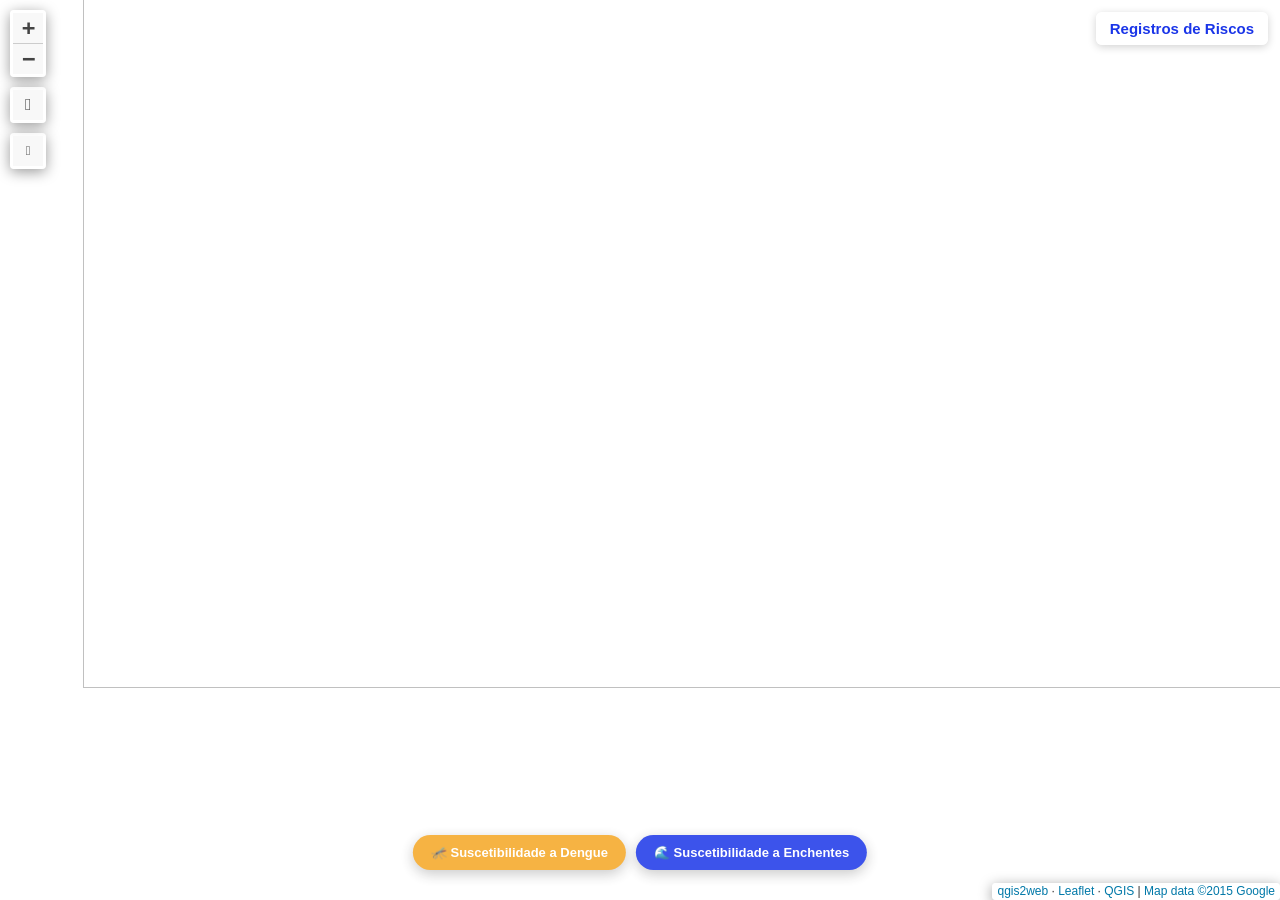
==== index_.html @ cd853304 "novo index" ====
<!doctype html>
<html lang="en">
    <head>
        <meta charset="utf-8">
        <meta http-equiv="X-UA-Compatible" content="IE=edge">
        <meta name="viewport" content="initial-scale=1,user-scalable=no,maximum-scale=1,width=device-width">
        <meta name="mobile-web-app-capable" content="yes">
        <meta name="apple-mobile-web-app-capable" content="yes">
        <link rel="stylesheet" href="css/leaflet.css">
        <link rel="stylesheet" href="css/L.Control.Layers.Tree.css">
        <link rel="stylesheet" href="css/L.Control.Locate.min.css">
        <link rel="stylesheet" href="css/qgis2web.css">
        <link rel="stylesheet" href="css/fontawesome-all.min.css">
        <link rel="stylesheet" href="css/leaflet.photon.css">
        <link rel="stylesheet" href="css/leaflet-measure.css">
        <style>
        html, body, #map {
            width: 100%;
            height: 100%;
            padding: 0;
            margin: 0;
        }
        </style>
        <title></title>
    
    <style>
      #map-title {
        position: fixed;
        top: 12px;
        right: 12px;
        z-index: 1000;
        background: rgba(255,255,255,0.92);
        padding: 8px 14px;
        border-radius: 6px;
        font-family: sans-serif;
        font-size: 15px;
        font-weight: 700;
        color: #1A35E8;
        box-shadow: 0 2px 8px rgba(0,0,0,0.18);
        pointer-events: none;
      }
      .leaflet-control-layers-toggle {
        display: none !important;
      }
      /* LEGENDA title in layer control */
      .leaflet-control-layers::before {
        content: 'LEGENDA';
        display: block;
        font-family: sans-serif;
        font-size: 13px;
        font-weight: 700;
        color: #333;
        padding: 8px 12px 4px;
        border-bottom: 1px solid #ddd;
        letter-spacing: 0.08em;
      }
      /* Collapsible ubs and abrangencia rows */
      .legend-collapsible-header {
        cursor: pointer;
        user-select: none;
        font-weight: 700;
        padding: 4px 0;
        display: flex;
        align-items: center;
        gap: 6px;
      }
      .legend-collapsible-header::before {
        content: '▶';
        font-size: 10px;
        transition: transform 0.2s;
        display: inline-block;
      }
      .legend-collapsible-header.open::before {
        transform: rotate(90deg);
      }
      .legend-collapsible-body {
        display: none;
        max-height: 200px;
        overflow-y: auto;
      }
      .legend-collapsible-body.open {
        display: block;
      }
    </style>
    <div id="map-title">Registros de Riscos</div>
</head>
    <body>
        <div id="map">
        </div>
        <script src="js/qgis2web_expressions.js"></script>
        <script src="js/leaflet.js"></script>
        <script src="js/L.Control.Layers.Tree.min.js"></script>
        <script src="js/L.Control.Locate.min.js"></script>
        <script src="js/multi-style-layer.js"></script>
        <script src="js/leaflet.rotatedMarker.js"></script>
        <script src="js/leaflet.pattern.js"></script>
        <script src="js/leaflet-hash.js"></script>
        <script src="js/Autolinker.min.js"></script>
        <script src="js/rbush.min.js"></script>
        <script src="js/labelgun.min.js"></script>
        <script src="js/labels.js"></script>
        <script src="js/leaflet.photon.js"></script>
        <script src="js/leaflet-measure.js"></script>
        <script src="data/Arruamento_3.js"></script>
        <script src="data/Divisa_de_bairros_4.js"></script>
        <script src="data/abrangenciaubs_5.js"></script>
        <script src="data/rios_6.js"></script>
        <script src="data/ubs_7.js"></script>
        <script src="data/limites_municipais_8.js"></script>
        <script>
        var map = L.map('map', {
            zoomControl:false, maxZoom:28, minZoom:1
        }).fitBounds([[-25.65107554229827,-49.37647692059853],[-25.56565684966463,-49.21310463123536]]);
        var hash = new L.Hash(map);
        map.attributionControl.setPrefix('<a href="https://github.com/qgis2web/qgis2web" target="_blank">qgis2web</a> &middot; <a href="https://leafletjs.com" title="A JS library for interactive maps">Leaflet</a> &middot; <a href="https://qgis.org">QGIS</a>');
        var autolinker = new Autolinker({truncate: {length: 30, location: 'smart'}});
        // remove popup's row if "visible-with-data"
        function removeEmptyRowsFromPopupContent(content, feature) {
         var tempDiv = document.createElement('div');
         tempDiv.innerHTML = content;
         var rows = tempDiv.querySelectorAll('tr');
         for (var i = 0; i < rows.length; i++) {
             var td = rows[i].querySelector('td.visible-with-data');
             var key = td ? td.id : '';
             if (td && td.classList.contains('visible-with-data') && feature.properties[key] == null) {
                 rows[i].parentNode.removeChild(rows[i]);
             }
         }
         return tempDiv.innerHTML;
        }
        // modify popup if contains media
        function addClassToPopupIfMedia(content, popup) {
            var tempDiv = document.createElement('div');
            tempDiv.innerHTML = content;
            var imgTd = tempDiv.querySelector('td img');
            if (imgTd) {
                var src = imgTd.getAttribute('src');
                if (/\.(jpg|jpeg|png|gif|bmp|webp|avif)$/i.test(src)) {
                    popup._contentNode.classList.add('media');
                    setTimeout(function() {
                        popup.update();
                    }, 10);
                } else if (/\.(mp3|wav|ogg|aac)$/i.test(src)) {
                    var audio = document.createElement('audio');
                    audio.controls = true;
                    audio.src = src;
                    imgTd.parentNode.replaceChild(audio, imgTd);
                    popup._contentNode.classList.add('media');
                    setTimeout(function() {
                        popup.setContent(tempDiv.innerHTML);
                        popup.update();
                    }, 10);
                } else if (/\.(mp4|webm|ogg|mov)$/i.test(src)) {
                    var video = document.createElement('video');
                    video.controls = true;
                    video.src = src;
                    video.style.width = "400px";
                    video.style.height = "300px";
                    video.style.maxHeight = "60vh";
                    video.style.maxWidth = "60vw";
                    imgTd.parentNode.replaceChild(video, imgTd);
                    popup._contentNode.classList.add('media');
                    // Aggiorna il popup quando il video carica i metadati
                    video.addEventListener('loadedmetadata', function() {
                        popup.update();
                    });
                    setTimeout(function() {
                        popup.setContent(tempDiv.innerHTML);
                        popup.update();
                    }, 10);
                } else {
                    popup._contentNode.classList.remove('media');
                }
            } else {
                popup._contentNode.classList.remove('media');
            }
        }
        var zoomControl = L.control.zoom({
            position: 'topleft'
        }).addTo(map);
        L.control.locate({locateOptions: {maxZoom: 19}}).addTo(map);
        var measureControl = new L.Control.Measure({
            position: 'topleft',
            primaryLengthUnit: 'meters',
            secondaryLengthUnit: 'kilometers',
            primaryAreaUnit: 'sqmeters',
            secondaryAreaUnit: 'hectares'
        });
        measureControl.addTo(map);
        document.getElementsByClassName('leaflet-control-measure-toggle')[0].innerHTML = '';
        document.getElementsByClassName('leaflet-control-measure-toggle')[0].className += ' fas fa-ruler';
        var bounds_group = new L.featureGroup([]);
        function setBounds() {
        }
        map.createPane('pane_RelevoSombreado_0');
        map.getPane('pane_RelevoSombreado_0').style.zIndex = 400;
        var img_RelevoSombreado_0 = 'data/RelevoSombreado_0.png';
        var img_bounds_RelevoSombreado_0 = [[-25.645255855251577,-49.390440265279715],[-25.344891826648,-49.18188485625888]];
        var layer_RelevoSombreado_0 = new L.imageOverlay(img_RelevoSombreado_0,
                                              img_bounds_RelevoSombreado_0,
                                              {pane: 'pane_RelevoSombreado_0'});
        bounds_group.addLayer(layer_RelevoSombreado_0);
        map.addLayer(layer_RelevoSombreado_0);
        map.createPane('pane_Altitude_1');
        map.getPane('pane_Altitude_1').style.zIndex = 401;
        var img_Altitude_1 = 'data/Altitude_1.png';
        var img_bounds_Altitude_1 = [[-25.645255855251577,-49.390440265279715],[-25.344891826648,-49.18188485625888]];
        var layer_Altitude_1 = new L.imageOverlay(img_Altitude_1,
                                              img_bounds_Altitude_1,
                                              {pane: 'pane_Altitude_1'});
        bounds_group.addLayer(layer_Altitude_1);
        map.addLayer(layer_Altitude_1);
        map.createPane('pane_GoogleSatellite_2');
        map.getPane('pane_GoogleSatellite_2').style.zIndex = 402;
        var layer_GoogleSatellite_2 = L.tileLayer('https://mt1.google.com/vt/lyrs=s&x={x}&y={y}&z={z}', {
            pane: 'pane_GoogleSatellite_2',
            opacity: 0.7,
            attribution: '<a href="https://www.google.at/permissions/geoguidelines/attr-guide.html">Map data ©2015 Google</a>',
            minZoom: 1,
            maxZoom: 28,
            minNativeZoom: 0,
            maxNativeZoom: 20
        });
        layer_GoogleSatellite_2;
        map.addLayer(layer_GoogleSatellite_2);
        function pop_Arruamento_3(feature, layer) {
            var popupContent = '<table>\
                    <tr>\
                        <td colspan="2">' + (feature.properties['fid'] !== null ? autolinker.link(String(feature.properties['fid']).replace(/'/g, '\'').toLocaleString()) : '') + '</td>\
                    </tr>\
                    <tr>\
                        <td colspan="2">' + (feature.properties['TIPO'] !== null ? autolinker.link(String(feature.properties['TIPO']).replace(/'/g, '\'').toLocaleString()) : '') + '</td>\
                    </tr>\
                </table>';
            var content = removeEmptyRowsFromPopupContent(popupContent, feature);
			layer.on('popupopen', function(e) {
				addClassToPopupIfMedia(content, e.popup);
			});
			layer.bindPopup(content, { maxHeight: 400 });
        }

        function style_Arruamento_3_0() {
            return {
                pane: 'pane_Arruamento_3',
                opacity: 1,
                color: 'rgba(255,255,255,1.0)',
                dashArray: '',
                lineCap: 'butt',
                lineJoin: 'miter',
                weight: 1.0, 
                fill: true,
                fillOpacity: 1,
                fillColor: 'rgba(164,113,204,0.4627450980392157)',
                interactive: true,
            }
        }
        map.createPane('pane_Arruamento_3');
        map.getPane('pane_Arruamento_3').style.zIndex = 403;
        map.getPane('pane_Arruamento_3').style['mix-blend-mode'] = 'normal';
        var layer_Arruamento_3 = new L.geoJson(json_Arruamento_3, {
            attribution: '',
            interactive: true,
            dataVar: 'json_Arruamento_3',
            layerName: 'layer_Arruamento_3',
            pane: 'pane_Arruamento_3',
            onEachFeature: pop_Arruamento_3,
            style: style_Arruamento_3_0,
        });
        bounds_group.addLayer(layer_Arruamento_3);
        map.addLayer(layer_Arruamento_3);
        function pop_Divisa_de_bairros_4(feature, layer) {
            var popupContent = '<table>\
                    <tr>\
                        <td colspan="2">' + (feature.properties['fid'] !== null ? autolinker.link(String(feature.properties['fid']).replace(/'/g, '\'').toLocaleString()) : '') + '</td>\
                    </tr>\
                    <tr>\
                        <td colspan="2">' + (feature.properties['OBJECTID'] !== null ? autolinker.link(String(feature.properties['OBJECTID']).replace(/'/g, '\'').toLocaleString()) : '') + '</td>\
                    </tr>\
                    <tr>\
                        <td colspan="2">' + (feature.properties['CODIGO'] !== null ? autolinker.link(String(feature.properties['CODIGO']).replace(/'/g, '\'').toLocaleString()) : '') + '</td>\
                    </tr>\
                    <tr>\
                        <td colspan="2">' + (feature.properties['TIPO'] !== null ? autolinker.link(String(feature.properties['TIPO']).replace(/'/g, '\'').toLocaleString()) : '') + '</td>\
                    </tr>\
                    <tr>\
                        <td colspan="2">' + (feature.properties['NOME'] !== null ? autolinker.link(String(feature.properties['NOME']).replace(/'/g, '\'').toLocaleString()) : '') + '</td>\
                    </tr>\
                    <tr>\
                        <td colspan="2">' + (feature.properties['FONTE'] !== null ? autolinker.link(String(feature.properties['FONTE']).replace(/'/g, '\'').toLocaleString()) : '') + '</td>\
                    </tr>\
                    <tr>\
                        <td colspan="2">' + (feature.properties['CD_REGIONA'] !== null ? autolinker.link(String(feature.properties['CD_REGIONA']).replace(/'/g, '\'').toLocaleString()) : '') + '</td>\
                    </tr>\
                    <tr>\
                        <td colspan="2">' + (feature.properties['NM_REGIONA'] !== null ? autolinker.link(String(feature.properties['NM_REGIONA']).replace(/'/g, '\'').toLocaleString()) : '') + '</td>\
                    </tr>\
                    <tr>\
                        <td colspan="2">' + (feature.properties['SHAPE_AREA'] !== null ? autolinker.link(String(feature.properties['SHAPE_AREA']).replace(/'/g, '\'').toLocaleString()) : '') + '</td>\
                    </tr>\
                    <tr>\
                        <td colspan="2">' + (feature.properties['SHAPE_LEN'] !== null ? autolinker.link(String(feature.properties['SHAPE_LEN']).replace(/'/g, '\'').toLocaleString()) : '') + '</td>\
                    </tr>\
                </table>';
            var content = removeEmptyRowsFromPopupContent(popupContent, feature);
			layer.on('popupopen', function(e) {
				addClassToPopupIfMedia(content, e.popup);
			});
			layer.bindPopup(content, { maxHeight: 400 });
        }

        function style_Divisa_de_bairros_4_0() {
            return {
                pane: 'pane_Divisa_de_bairros_4',
                opacity: 1,
                color: 'rgba(255,255,255,1.0)',
                dashArray: '4.0,2.0',
                lineCap: 'square',
                lineJoin: 'bevel',
                weight: 1.0,
                fillOpacity: 0,
                interactive: true,
            }
        }
        map.createPane('pane_Divisa_de_bairros_4');
        map.getPane('pane_Divisa_de_bairros_4').style.zIndex = 404;
        map.getPane('pane_Divisa_de_bairros_4').style['mix-blend-mode'] = 'normal';
        var layer_Divisa_de_bairros_4 = new L.geoJson(json_Divisa_de_bairros_4, {
            attribution: '',
            interactive: true,
            dataVar: 'json_Divisa_de_bairros_4',
            layerName: 'layer_Divisa_de_bairros_4',
            pane: 'pane_Divisa_de_bairros_4',
            onEachFeature: pop_Divisa_de_bairros_4,
            style: style_Divisa_de_bairros_4_0,
        });
        bounds_group.addLayer(layer_Divisa_de_bairros_4);
        map.addLayer(layer_Divisa_de_bairros_4);
        function pop_abrangenciaubs_5(feature, layer) {
            var popupContent = '<table>\
                    <tr>\
                        <td colspan="2">' + (feature.properties['fid'] !== null ? autolinker.link(String(feature.properties['fid']).replace(/'/g, '\'').toLocaleString()) : '') + '</td>\
                    </tr>\
                    <tr>\
                        <td colspan="2">' + (feature.properties['OBJECTID'] !== null ? autolinker.link(String(feature.properties['OBJECTID']).replace(/'/g, '\'').toLocaleString()) : '') + '</td>\
                    </tr>\
                    <tr>\
                        <td colspan="2">' + (feature.properties['US'] !== null ? autolinker.link(String(feature.properties['US']).replace(/'/g, '\'').toLocaleString()) : '') + '</td>\
                    </tr>\
                    <tr>\
                        <td colspan="2">' + (feature.properties['DISTRITO'] !== null ? autolinker.link(String(feature.properties['DISTRITO']).replace(/'/g, '\'').toLocaleString()) : '') + '</td>\
                    </tr>\
                    <tr>\
                        <td colspan="2">' + (feature.properties['CONTRATO'] !== null ? autolinker.link(String(feature.properties['CONTRATO']).replace(/'/g, '\'').toLocaleString()) : '') + '</td>\
                    </tr>\
                    <tr>\
                        <td colspan="2">' + (feature.properties['NOME'] !== null ? autolinker.link(String(feature.properties['NOME']).replace(/'/g, '\'').toLocaleString()) : '') + '</td>\
                    </tr>\
                    <tr>\
                        <td colspan="2">' + (feature.properties['DATA'] !== null ? autolinker.link(String(feature.properties['DATA']).replace(/'/g, '\'').toLocaleString()) : '') + '</td>\
                    </tr>\
                    <tr>\
                        <td colspan="2">' + (feature.properties['FONTE'] !== null ? autolinker.link(String(feature.properties['FONTE']).replace(/'/g, '\'').toLocaleString()) : '') + '</td>\
                    </tr>\
                    <tr>\
                        <td colspan="2">' + (feature.properties['SHAPE_AREA'] !== null ? autolinker.link(String(feature.properties['SHAPE_AREA']).replace(/'/g, '\'').toLocaleString()) : '') + '</td>\
                    </tr>\
                    <tr>\
                        <td colspan="2">' + (feature.properties['SHAPE_LEN'] !== null ? autolinker.link(String(feature.properties['SHAPE_LEN']).replace(/'/g, '\'').toLocaleString()) : '') + '</td>\
                    </tr>\
                </table>';
            var content = removeEmptyRowsFromPopupContent(popupContent, feature);
			layer.on('popupopen', function(e) {
				addClassToPopupIfMedia(content, e.popup);
			});
			layer.bindPopup(content, { maxHeight: 400 });
        }

        function style_abrangenciaubs_5_0(feature) {
            switch(String(feature.properties['NOME'])) {
                case 'US ABAETÉ':
                    return {
                pane: 'pane_abrangenciaubs_5',
                opacity: 1,
                color: 'rgba(244,244,244,1.0)',
                dashArray: '',
                lineCap: 'butt',
                lineJoin: 'miter',
                weight: 1, 
                fill: true,
                fillOpacity: 1,
                fillColor: 'rgba(215,25,28,1.0)',
                interactive: true,
            }
                    break;
                case 'US ABRANCHES':
                    return {
                pane: 'pane_abrangenciaubs_5',
                opacity: 1,
                color: 'rgba(244,244,244,1.0)',
                dashArray: '',
                lineCap: 'butt',
                lineJoin: 'miter',
                weight: 1, 
                fill: true,
                fillOpacity: 1,
                fillColor: 'rgba(216,30,31,1.0)',
                interactive: true,
            }
                    break;
                case 'US ALVORADA':
                    return {
                pane: 'pane_abrangenciaubs_5',
                opacity: 1,
                color: 'rgba(244,244,244,1.0)',
                dashArray: '',
                lineCap: 'butt',
                lineJoin: 'miter',
                weight: 1, 
                fill: true,
                fillOpacity: 1,
                fillColor: 'rgba(218,36,33,1.0)',
                interactive: true,
            }
                    break;
                case 'US ATENAS':
                    return {
                pane: 'pane_abrangenciaubs_5',
                opacity: 1,
                color: 'rgba(244,244,244,1.0)',
                dashArray: '',
                lineCap: 'butt',
                lineJoin: 'miter',
                weight: 1, 
                fill: true,
                fillOpacity: 1,
                fillColor: 'rgba(219,41,36,1.0)',
                interactive: true,
            }
                    break;
                case 'US ATUBA':
                    return {
                pane: 'pane_abrangenciaubs_5',
                opacity: 1,
                color: 'rgba(244,244,244,1.0)',
                dashArray: '',
                lineCap: 'butt',
                lineJoin: 'miter',
                weight: 1, 
                fill: true,
                fillOpacity: 1,
                fillColor: 'rgba(221,47,38,1.0)',
                interactive: true,
            }
                    break;
                case 'US AUGUSTA':
                    return {
                pane: 'pane_abrangenciaubs_5',
                opacity: 1,
                color: 'rgba(244,244,244,1.0)',
                dashArray: '',
                lineCap: 'butt',
                lineJoin: 'miter',
                weight: 1, 
                fill: true,
                fillOpacity: 1,
                fillColor: 'rgba(222,52,41,1.0)',
                interactive: true,
            }
                    break;
                case 'US AURORA':
                    return {
                pane: 'pane_abrangenciaubs_5',
                opacity: 1,
                color: 'rgba(244,244,244,1.0)',
                dashArray: '',
                lineCap: 'butt',
                lineJoin: 'miter',
                weight: 1, 
                fill: true,
                fillOpacity: 1,
                fillColor: 'rgba(223,58,43,1.0)',
                interactive: true,
            }
                    break;
                case 'US BACACHERI':
                    return {
                pane: 'pane_abrangenciaubs_5',
                opacity: 1,
                color: 'rgba(244,244,244,1.0)',
                dashArray: '',
                lineCap: 'butt',
                lineJoin: 'miter',
                weight: 1, 
                fill: true,
                fillOpacity: 1,
                fillColor: 'rgba(225,63,46,1.0)',
                interactive: true,
            }
                    break;
                case 'US BAIRRO ALTO':
                    return {
                pane: 'pane_abrangenciaubs_5',
                opacity: 1,
                color: 'rgba(244,244,244,1.0)',
                dashArray: '',
                lineCap: 'butt',
                lineJoin: 'miter',
                weight: 1, 
                fill: true,
                fillOpacity: 1,
                fillColor: 'rgba(226,69,48,1.0)',
                interactive: true,
            }
                    break;
                case 'US BAIRRO NOVO':
                    return {
                pane: 'pane_abrangenciaubs_5',
                opacity: 1,
                color: 'rgba(244,244,244,1.0)',
                dashArray: '',
                lineCap: 'butt',
                lineJoin: 'miter',
                weight: 1, 
                fill: true,
                fillOpacity: 1,
                fillColor: 'rgba(228,74,51,1.0)',
                interactive: true,
            }
                    break;
                case 'US BARIGUI':
                    return {
                pane: 'pane_abrangenciaubs_5',
                opacity: 1,
                color: 'rgba(244,244,244,1.0)',
                dashArray: '',
                lineCap: 'butt',
                lineJoin: 'miter',
                weight: 1, 
                fill: true,
                fillOpacity: 1,
                fillColor: 'rgba(229,80,53,1.0)',
                interactive: true,
            }
                    break;
                case 'US BARREIRINHA':
                    return {
                pane: 'pane_abrangenciaubs_5',
                opacity: 1,
                color: 'rgba(244,244,244,1.0)',
                dashArray: '',
                lineCap: 'butt',
                lineJoin: 'miter',
                weight: 1, 
                fill: true,
                fillOpacity: 1,
                fillColor: 'rgba(230,85,56,1.0)',
                interactive: true,
            }
                    break;
                case 'US BOM PASTOR':
                    return {
                pane: 'pane_abrangenciaubs_5',
                opacity: 1,
                color: 'rgba(244,244,244,1.0)',
                dashArray: '',
                lineCap: 'butt',
                lineJoin: 'miter',
                weight: 1, 
                fill: true,
                fillOpacity: 1,
                fillColor: 'rgba(232,91,58,1.0)',
                interactive: true,
            }
                    break;
                case 'US BUTIATUVINHA':
                    return {
                pane: 'pane_abrangenciaubs_5',
                opacity: 1,
                color: 'rgba(244,244,244,1.0)',
                dashArray: '',
                lineCap: 'butt',
                lineJoin: 'miter',
                weight: 1, 
                fill: true,
                fillOpacity: 1,
                fillColor: 'rgba(233,96,61,1.0)',
                interactive: true,
            }
                    break;
                case 'US CAIUÁ':
                    return {
                pane: 'pane_abrangenciaubs_5',
                opacity: 1,
                color: 'rgba(244,244,244,1.0)',
                dashArray: '',
                lineCap: 'butt',
                lineJoin: 'miter',
                weight: 1, 
                fill: true,
                fillOpacity: 1,
                fillColor: 'rgba(235,102,63,1.0)',
                interactive: true,
            }
                    break;
                case 'US CAJURU':
                    return {
                pane: 'pane_abrangenciaubs_5',
                opacity: 1,
                color: 'rgba(244,244,244,1.0)',
                dashArray: '',
                lineCap: 'butt',
                lineJoin: 'miter',
                weight: 1, 
                fill: true,
                fillOpacity: 1,
                fillColor: 'rgba(236,107,66,1.0)',
                interactive: true,
            }
                    break;
                case 'US CAMARGO':
                    return {
                pane: 'pane_abrangenciaubs_5',
                opacity: 1,
                color: 'rgba(244,244,244,1.0)',
                dashArray: '',
                lineCap: 'butt',
                lineJoin: 'miter',
                weight: 1, 
                fill: true,
                fillOpacity: 1,
                fillColor: 'rgba(237,112,69,1.0)',
                interactive: true,
            }
                    break;
                case 'US CAMPINA DO SIQUEIRA':
                    return {
                pane: 'pane_abrangenciaubs_5',
                opacity: 1,
                color: 'rgba(244,244,244,1.0)',
                dashArray: '',
                lineCap: 'butt',
                lineJoin: 'miter',
                weight: 1, 
                fill: true,
                fillOpacity: 1,
                fillColor: 'rgba(239,118,71,1.0)',
                interactive: true,
            }
                    break;
                case 'US CAMPO ALEGRE':
                    return {
                pane: 'pane_abrangenciaubs_5',
                opacity: 1,
                color: 'rgba(244,244,244,1.0)',
                dashArray: '',
                lineCap: 'butt',
                lineJoin: 'miter',
                weight: 1, 
                fill: true,
                fillOpacity: 1,
                fillColor: 'rgba(240,123,74,1.0)',
                interactive: true,
            }
                    break;
                case 'US CÂNDIDO PORTINARI':
                    return {
                pane: 'pane_abrangenciaubs_5',
                opacity: 1,
                color: 'rgba(244,244,244,1.0)',
                dashArray: '',
                lineCap: 'butt',
                lineJoin: 'miter',
                weight: 1, 
                fill: true,
                fillOpacity: 1,
                fillColor: 'rgba(241,129,76,1.0)',
                interactive: true,
            }
                    break;
                case 'US CAPANEMA':
                    return {
                pane: 'pane_abrangenciaubs_5',
                opacity: 1,
                color: 'rgba(244,244,244,1.0)',
                dashArray: '',
                lineCap: 'butt',
                lineJoin: 'miter',
                weight: 1, 
                fill: true,
                fillOpacity: 1,
                fillColor: 'rgba(243,134,79,1.0)',
                interactive: true,
            }
                    break;
                case 'US CAXIMBA':
                    return {
                pane: 'pane_abrangenciaubs_5',
                opacity: 1,
                color: 'rgba(244,244,244,1.0)',
                dashArray: '',
                lineCap: 'butt',
                lineJoin: 'miter',
                weight: 1, 
                fill: true,
                fillOpacity: 1,
                fillColor: 'rgba(244,140,81,1.0)',
                interactive: true,
            }
                    break;
                case 'US CONCÓRDIA':
                    return {
                pane: 'pane_abrangenciaubs_5',
                opacity: 1,
                color: 'rgba(244,244,244,1.0)',
                dashArray: '',
                lineCap: 'butt',
                lineJoin: 'miter',
                weight: 1, 
                fill: true,
                fillOpacity: 1,
                fillColor: 'rgba(246,145,84,1.0)',
                interactive: true,
            }
                    break;
                case 'US COQUEIROS':
                    return {
                pane: 'pane_abrangenciaubs_5',
                opacity: 1,
                color: 'rgba(244,244,244,1.0)',
                dashArray: '',
                lineCap: 'butt',
                lineJoin: 'miter',
                weight: 1, 
                fill: true,
                fillOpacity: 1,
                fillColor: 'rgba(247,151,86,1.0)',
                interactive: true,
            }
                    break;
                case 'US DOM BOSCO':
                    return {
                pane: 'pane_abrangenciaubs_5',
                opacity: 1,
                color: 'rgba(244,244,244,1.0)',
                dashArray: '',
                lineCap: 'butt',
                lineJoin: 'miter',
                weight: 1, 
                fill: true,
                fillOpacity: 1,
                fillColor: 'rgba(248,156,89,1.0)',
                interactive: true,
            }
                    break;
                case 'US ÉRICO VERÍSSIMO':
                    return {
                pane: 'pane_abrangenciaubs_5',
                opacity: 1,
                color: 'rgba(244,244,244,1.0)',
                dashArray: '',
                lineCap: 'butt',
                lineJoin: 'miter',
                weight: 1, 
                fill: true,
                fillOpacity: 1,
                fillColor: 'rgba(250,162,91,1.0)',
                interactive: true,
            }
                    break;
                case 'US ESMERALDA':
                    return {
                pane: 'pane_abrangenciaubs_5',
                opacity: 1,
                color: 'rgba(244,244,244,1.0)',
                dashArray: '',
                lineCap: 'butt',
                lineJoin: 'miter',
                weight: 1, 
                fill: true,
                fillOpacity: 1,
                fillColor: 'rgba(251,167,94,1.0)',
                interactive: true,
            }
                    break;
                case 'US ESTRELA':
                    return {
                pane: 'pane_abrangenciaubs_5',
                opacity: 1,
                color: 'rgba(244,244,244,1.0)',
                dashArray: '',
                lineCap: 'butt',
                lineJoin: 'miter',
                weight: 1, 
                fill: true,
                fillOpacity: 1,
                fillColor: 'rgba(253,173,96,1.0)',
                interactive: true,
            }
                    break;
                case 'US EUCALIPTOS':
                    return {
                pane: 'pane_abrangenciaubs_5',
                opacity: 1,
                color: 'rgba(244,244,244,1.0)',
                dashArray: '',
                lineCap: 'butt',
                lineJoin: 'miter',
                weight: 1, 
                fill: true,
                fillOpacity: 1,
                fillColor: 'rgba(253,176,100,1.0)',
                interactive: true,
            }
                    break;
                case 'US FANNY LINDOIA':
                    return {
                pane: 'pane_abrangenciaubs_5',
                opacity: 1,
                color: 'rgba(244,244,244,1.0)',
                dashArray: '',
                lineCap: 'butt',
                lineJoin: 'miter',
                weight: 1, 
                fill: true,
                fillOpacity: 1,
                fillColor: 'rgba(253,179,103,1.0)',
                interactive: true,
            }
                    break;
                case 'US FERNANDO DE NORONHA':
                    return {
                pane: 'pane_abrangenciaubs_5',
                opacity: 1,
                color: 'rgba(244,244,244,1.0)',
                dashArray: '',
                lineCap: 'butt',
                lineJoin: 'miter',
                weight: 1, 
                fill: true,
                fillOpacity: 1,
                fillColor: 'rgba(253,182,107,1.0)',
                interactive: true,
            }
                    break;
                case 'US IPIRANGA':
                    return {
                pane: 'pane_abrangenciaubs_5',
                opacity: 1,
                color: 'rgba(244,244,244,1.0)',
                dashArray: '',
                lineCap: 'butt',
                lineJoin: 'miter',
                weight: 1, 
                fill: true,
                fillOpacity: 1,
                fillColor: 'rgba(253,185,110,1.0)',
                interactive: true,
            }
                    break;
                case 'US IRACEMA':
                    return {
                pane: 'pane_abrangenciaubs_5',
                opacity: 1,
                color: 'rgba(244,244,244,1.0)',
                dashArray: '',
                lineCap: 'butt',
                lineJoin: 'miter',
                weight: 1, 
                fill: true,
                fillOpacity: 1,
                fillColor: 'rgba(253,188,114,1.0)',
                interactive: true,
            }
                    break;
                case 'US IRMÃ TEREZA ARAUJO':
                    return {
                pane: 'pane_abrangenciaubs_5',
                opacity: 1,
                color: 'rgba(244,244,244,1.0)',
                dashArray: '',
                lineCap: 'butt',
                lineJoin: 'miter',
                weight: 1, 
                fill: true,
                fillOpacity: 1,
                fillColor: 'rgba(253,191,117,1.0)',
                interactive: true,
            }
                    break;
                case 'US JARDIM ALIANÇA':
                    return {
                pane: 'pane_abrangenciaubs_5',
                opacity: 1,
                color: 'rgba(244,244,244,1.0)',
                dashArray: '',
                lineCap: 'butt',
                lineJoin: 'miter',
                weight: 1, 
                fill: true,
                fillOpacity: 1,
                fillColor: 'rgba(253,194,121,1.0)',
                interactive: true,
            }
                    break;
                case 'US JARDIM GABINETO':
                    return {
                pane: 'pane_abrangenciaubs_5',
                opacity: 1,
                color: 'rgba(244,244,244,1.0)',
                dashArray: '',
                lineCap: 'butt',
                lineJoin: 'miter',
                weight: 1, 
                fill: true,
                fillOpacity: 1,
                fillColor: 'rgba(254,197,124,1.0)',
                interactive: true,
            }
                    break;
                case 'US JARDIM PARANAENSE':
                    return {
                pane: 'pane_abrangenciaubs_5',
                opacity: 1,
                color: 'rgba(244,244,244,1.0)',
                dashArray: '',
                lineCap: 'butt',
                lineJoin: 'miter',
                weight: 1, 
                fill: true,
                fillOpacity: 1,
                fillColor: 'rgba(254,200,128,1.0)',
                interactive: true,
            }
                    break;
                case 'US JOÃO CÃNDIDO':
                    return {
                pane: 'pane_abrangenciaubs_5',
                opacity: 1,
                color: 'rgba(244,244,244,1.0)',
                dashArray: '',
                lineCap: 'butt',
                lineJoin: 'miter',
                weight: 1, 
                fill: true,
                fillOpacity: 1,
                fillColor: 'rgba(254,203,131,1.0)',
                interactive: true,
            }
                    break;
                case 'US LOTIGUAÇU':
                    return {
                pane: 'pane_abrangenciaubs_5',
                opacity: 1,
                color: 'rgba(244,244,244,1.0)',
                dashArray: '',
                lineCap: 'butt',
                lineJoin: 'miter',
                weight: 1, 
                fill: true,
                fillOpacity: 1,
                fillColor: 'rgba(254,206,134,1.0)',
                interactive: true,
            }
                    break;
                case 'US MÃE CURITIBANA':
                    return {
                pane: 'pane_abrangenciaubs_5',
                opacity: 1,
                color: 'rgba(244,244,244,1.0)',
                dashArray: '',
                lineCap: 'butt',
                lineJoin: 'miter',
                weight: 1, 
                fill: true,
                fillOpacity: 1,
                fillColor: 'rgba(254,209,138,1.0)',
                interactive: true,
            }
                    break;
                case 'US MARIA ANGÉLICA':
                    return {
                pane: 'pane_abrangenciaubs_5',
                opacity: 1,
                color: 'rgba(244,244,244,1.0)',
                dashArray: '',
                lineCap: 'butt',
                lineJoin: 'miter',
                weight: 1, 
                fill: true,
                fillOpacity: 1,
                fillColor: 'rgba(254,212,141,1.0)',
                interactive: true,
            }
                    break;
                case 'US MENONITAS':
                    return {
                pane: 'pane_abrangenciaubs_5',
                opacity: 1,
                color: 'rgba(244,244,244,1.0)',
                dashArray: '',
                lineCap: 'butt',
                lineJoin: 'miter',
                weight: 1, 
                fill: true,
                fillOpacity: 1,
                fillColor: 'rgba(254,215,145,1.0)',
                interactive: true,
            }
                    break;
                case 'US MONTEIRO LOBATO':
                    return {
                pane: 'pane_abrangenciaubs_5',
                opacity: 1,
                color: 'rgba(244,244,244,1.0)',
                dashArray: '',
                lineCap: 'butt',
                lineJoin: 'miter',
                weight: 1, 
                fill: true,
                fillOpacity: 1,
                fillColor: 'rgba(254,218,148,1.0)',
                interactive: true,
            }
                    break;
                case 'US MORADIAS BELÉM':
                    return {
                pane: 'pane_abrangenciaubs_5',
                opacity: 1,
                color: 'rgba(244,244,244,1.0)',
                dashArray: '',
                lineCap: 'butt',
                lineJoin: 'miter',
                weight: 1, 
                fill: true,
                fillOpacity: 1,
                fillColor: 'rgba(254,221,152,1.0)',
                interactive: true,
            }
                    break;
                case 'US MORADIAS DA ORDEM':
                    return {
                pane: 'pane_abrangenciaubs_5',
                opacity: 1,
                color: 'rgba(244,244,244,1.0)',
                dashArray: '',
                lineCap: 'butt',
                lineJoin: 'miter',
                weight: 1, 
                fill: true,
                fillOpacity: 1,
                fillColor: 'rgba(254,224,155,1.0)',
                interactive: true,
            }
                    break;
                case 'US MORADIAS SANTA RITA':
                    return {
                pane: 'pane_abrangenciaubs_5',
                opacity: 1,
                color: 'rgba(244,244,244,1.0)',
                dashArray: '',
                lineCap: 'butt',
                lineJoin: 'miter',
                weight: 1, 
                fill: true,
                fillOpacity: 1,
                fillColor: 'rgba(254,227,159,1.0)',
                interactive: true,
            }
                    break;
                case 'US NOSSA SENHORA APARECIDA':
                    return {
                pane: 'pane_abrangenciaubs_5',
                opacity: 1,
                color: 'rgba(244,244,244,1.0)',
                dashArray: '',
                lineCap: 'butt',
                lineJoin: 'miter',
                weight: 1, 
                fill: true,
                fillOpacity: 1,
                fillColor: 'rgba(254,230,162,1.0)',
                interactive: true,
            }
                    break;
                case 'US NOSSA SENHORA DA LUZ':
                    return {
                pane: 'pane_abrangenciaubs_5',
                opacity: 1,
                color: 'rgba(244,244,244,1.0)',
                dashArray: '',
                lineCap: 'butt',
                lineJoin: 'miter',
                weight: 1, 
                fill: true,
                fillOpacity: 1,
                fillColor: 'rgba(254,233,166,1.0)',
                interactive: true,
            }
                    break;
                case 'US NOSSA SENHORA DO SAGRADO CORAÇÃO':
                    return {
                pane: 'pane_abrangenciaubs_5',
                opacity: 1,
                color: 'rgba(244,244,244,1.0)',
                dashArray: '',
                lineCap: 'butt',
                lineJoin: 'miter',
                weight: 1, 
                fill: true,
                fillOpacity: 1,
                fillColor: 'rgba(255,236,169,1.0)',
                interactive: true,
            }
                    break;
                case 'US NOVA ORLEANS':
                    return {
                pane: 'pane_abrangenciaubs_5',
                opacity: 1,
                color: 'rgba(244,244,244,1.0)',
                dashArray: '',
                lineCap: 'butt',
                lineJoin: 'miter',
                weight: 1, 
                fill: true,
                fillOpacity: 1,
                fillColor: 'rgba(255,239,173,1.0)',
                interactive: true,
            }
                    break;
                case 'US OSTERNACK':
                    return {
                pane: 'pane_abrangenciaubs_5',
                opacity: 1,
                color: 'rgba(244,244,244,1.0)',
                dashArray: '',
                lineCap: 'butt',
                lineJoin: 'miter',
                weight: 1, 
                fill: true,
                fillOpacity: 1,
                fillColor: 'rgba(255,242,176,1.0)',
                interactive: true,
            }
                    break;
                case 'US OSWALDO CRUZ':
                    return {
                pane: 'pane_abrangenciaubs_5',
                opacity: 1,
                color: 'rgba(244,244,244,1.0)',
                dashArray: '',
                lineCap: 'butt',
                lineJoin: 'miter',
                weight: 1, 
                fill: true,
                fillOpacity: 1,
                fillColor: 'rgba(255,245,180,1.0)',
                interactive: true,
            }
                    break;
                case 'US OUVIDOR PARDINHO':
                    return {
                pane: 'pane_abrangenciaubs_5',
                opacity: 1,
                color: 'rgba(244,244,244,1.0)',
                dashArray: '',
                lineCap: 'butt',
                lineJoin: 'miter',
                weight: 1, 
                fill: true,
                fillOpacity: 1,
                fillColor: 'rgba(255,248,183,1.0)',
                interactive: true,
            }
                    break;
                case 'US PALMEIRAS':
                    return {
                pane: 'pane_abrangenciaubs_5',
                opacity: 1,
                color: 'rgba(244,244,244,1.0)',
                dashArray: '',
                lineCap: 'butt',
                lineJoin: 'miter',
                weight: 1, 
                fill: true,
                fillOpacity: 1,
                fillColor: 'rgba(255,251,187,1.0)',
                interactive: true,
            }
                    break;
                case 'US PANTANAL':
                    return {
                pane: 'pane_abrangenciaubs_5',
                opacity: 1,
                color: 'rgba(244,244,244,1.0)',
                dashArray: '',
                lineCap: 'butt',
                lineJoin: 'miter',
                weight: 1, 
                fill: true,
                fillOpacity: 1,
                fillColor: 'rgba(255,254,190,1.0)',
                interactive: true,
            }
                    break;
                case 'US PARIGOT DE SOUZA':
                    return {
                pane: 'pane_abrangenciaubs_5',
                opacity: 1,
                color: 'rgba(244,244,244,1.0)',
                dashArray: '',
                lineCap: 'butt',
                lineJoin: 'miter',
                weight: 1, 
                fill: true,
                fillOpacity: 1,
                fillColor: 'rgba(253,254,190,1.0)',
                interactive: true,
            }
                    break;
                case 'US PAROLIN':
                    return {
                pane: 'pane_abrangenciaubs_5',
                opacity: 1,
                color: 'rgba(244,244,244,1.0)',
                dashArray: '',
                lineCap: 'butt',
                lineJoin: 'miter',
                weight: 1, 
                fill: true,
                fillOpacity: 1,
                fillColor: 'rgba(250,253,187,1.0)',
                interactive: true,
            }
                    break;
                case 'US PARQUE INDUSTRIAL':
                    return {
                pane: 'pane_abrangenciaubs_5',
                opacity: 1,
                color: 'rgba(244,244,244,1.0)',
                dashArray: '',
                lineCap: 'butt',
                lineJoin: 'miter',
                weight: 1, 
                fill: true,
                fillOpacity: 1,
                fillColor: 'rgba(247,252,184,1.0)',
                interactive: true,
            }
                    break;
                case 'US PILARZINHO':
                    return {
                pane: 'pane_abrangenciaubs_5',
                opacity: 1,
                color: 'rgba(244,244,244,1.0)',
                dashArray: '',
                lineCap: 'butt',
                lineJoin: 'miter',
                weight: 1, 
                fill: true,
                fillOpacity: 1,
                fillColor: 'rgba(244,250,181,1.0)',
                interactive: true,
            }
                    break;
                case 'US PINHEIROS':
                    return {
                pane: 'pane_abrangenciaubs_5',
                opacity: 1,
                color: 'rgba(244,244,244,1.0)',
                dashArray: '',
                lineCap: 'butt',
                lineJoin: 'miter',
                weight: 1, 
                fill: true,
                fillOpacity: 1,
                fillColor: 'rgba(240,249,178,1.0)',
                interactive: true,
            }
                    break;
                case 'US POMPÉIA':
                    return {
                pane: 'pane_abrangenciaubs_5',
                opacity: 1,
                color: 'rgba(244,244,244,1.0)',
                dashArray: '',
                lineCap: 'butt',
                lineJoin: 'miter',
                weight: 1, 
                fill: true,
                fillOpacity: 1,
                fillColor: 'rgba(237,247,175,1.0)',
                interactive: true,
            }
                    break;
                case 'US RIO BONITO':
                    return {
                pane: 'pane_abrangenciaubs_5',
                opacity: 1,
                color: 'rgba(244,244,244,1.0)',
                dashArray: '',
                lineCap: 'butt',
                lineJoin: 'miter',
                weight: 1, 
                fill: true,
                fillOpacity: 1,
                fillColor: 'rgba(234,246,171,1.0)',
                interactive: true,
            }
                    break;
                case 'US SABARÁ':
                    return {
                pane: 'pane_abrangenciaubs_5',
                opacity: 1,
                color: 'rgba(244,244,244,1.0)',
                dashArray: '',
                lineCap: 'butt',
                lineJoin: 'miter',
                weight: 1, 
                fill: true,
                fillOpacity: 1,
                fillColor: 'rgba(231,245,168,1.0)',
                interactive: true,
            }
                    break;
                case 'US SALGADO FILHO':
                    return {
                pane: 'pane_abrangenciaubs_5',
                opacity: 1,
                color: 'rgba(244,244,244,1.0)',
                dashArray: '',
                lineCap: 'butt',
                lineJoin: 'miter',
                weight: 1, 
                fill: true,
                fillOpacity: 1,
                fillColor: 'rgba(227,243,165,1.0)',
                interactive: true,
            }
                    break;
                case 'US SALVADOR ALLENDE':
                    return {
                pane: 'pane_abrangenciaubs_5',
                opacity: 1,
                color: 'rgba(244,244,244,1.0)',
                dashArray: '',
                lineCap: 'butt',
                lineJoin: 'miter',
                weight: 1, 
                fill: true,
                fillOpacity: 1,
                fillColor: 'rgba(224,242,162,1.0)',
                interactive: true,
            }
                    break;
                case 'US SAMBAQUI':
                    return {
                pane: 'pane_abrangenciaubs_5',
                opacity: 1,
                color: 'rgba(244,244,244,1.0)',
                dashArray: '',
                lineCap: 'butt',
                lineJoin: 'miter',
                weight: 1, 
                fill: true,
                fillOpacity: 1,
                fillColor: 'rgba(221,240,159,1.0)',
                interactive: true,
            }
                    break;
                case 'US SANTA AMÉLIA':
                    return {
                pane: 'pane_abrangenciaubs_5',
                opacity: 1,
                color: 'rgba(244,244,244,1.0)',
                dashArray: '',
                lineCap: 'butt',
                lineJoin: 'miter',
                weight: 1, 
                fill: true,
                fillOpacity: 1,
                fillColor: 'rgba(217,239,156,1.0)',
                interactive: true,
            }
                    break;
                case 'US SANTA CÂNDIDA':
                    return {
                pane: 'pane_abrangenciaubs_5',
                opacity: 1,
                color: 'rgba(244,244,244,1.0)',
                dashArray: '',
                lineCap: 'butt',
                lineJoin: 'miter',
                weight: 1, 
                fill: true,
                fillOpacity: 1,
                fillColor: 'rgba(214,238,153,1.0)',
                interactive: true,
            }
                    break;
                case 'US SANTA EFIGÊNIA':
                    return {
                pane: 'pane_abrangenciaubs_5',
                opacity: 1,
                color: 'rgba(244,244,244,1.0)',
                dashArray: '',
                lineCap: 'butt',
                lineJoin: 'miter',
                weight: 1, 
                fill: true,
                fillOpacity: 1,
                fillColor: 'rgba(211,236,149,1.0)',
                interactive: true,
            }
                    break;
                case 'US SANTA FELICIDADE':
                    return {
                pane: 'pane_abrangenciaubs_5',
                opacity: 1,
                color: 'rgba(244,244,244,1.0)',
                dashArray: '',
                lineCap: 'butt',
                lineJoin: 'miter',
                weight: 1, 
                fill: true,
                fillOpacity: 1,
                fillColor: 'rgba(208,235,146,1.0)',
                interactive: true,
            }
                    break;
                case 'US SANTA QUITÉRIA':
                    return {
                pane: 'pane_abrangenciaubs_5',
                opacity: 1,
                color: 'rgba(244,244,244,1.0)',
                dashArray: '',
                lineCap: 'butt',
                lineJoin: 'miter',
                weight: 1, 
                fill: true,
                fillOpacity: 1,
                fillColor: 'rgba(204,233,143,1.0)',
                interactive: true,
            }
                    break;
                case 'US SANTA QUITÉRIA II':
                    return {
                pane: 'pane_abrangenciaubs_5',
                opacity: 1,
                color: 'rgba(244,244,244,1.0)',
                dashArray: '',
                lineCap: 'butt',
                lineJoin: 'miter',
                weight: 1, 
                fill: true,
                fillOpacity: 1,
                fillColor: 'rgba(201,232,140,1.0)',
                interactive: true,
            }
                    break;
                case 'US SANTOS ANDRADE':
                    return {
                pane: 'pane_abrangenciaubs_5',
                opacity: 1,
                color: 'rgba(244,244,244,1.0)',
                dashArray: '',
                lineCap: 'butt',
                lineJoin: 'miter',
                weight: 1, 
                fill: true,
                fillOpacity: 1,
                fillColor: 'rgba(198,231,137,1.0)',
                interactive: true,
            }
                    break;
                case 'US SÃO BRAZ':
                    return {
                pane: 'pane_abrangenciaubs_5',
                opacity: 1,
                color: 'rgba(244,244,244,1.0)',
                dashArray: '',
                lineCap: 'butt',
                lineJoin: 'miter',
                weight: 1, 
                fill: true,
                fillOpacity: 1,
                fillColor: 'rgba(195,229,134,1.0)',
                interactive: true,
            }
                    break;
                case 'US SÃO DOMINGOS':
                    return {
                pane: 'pane_abrangenciaubs_5',
                opacity: 1,
                color: 'rgba(244,244,244,1.0)',
                dashArray: '',
                lineCap: 'butt',
                lineJoin: 'miter',
                weight: 1, 
                fill: true,
                fillOpacity: 1,
                fillColor: 'rgba(191,228,130,1.0)',
                interactive: true,
            }
                    break;
                case 'US SÃO JOAO DEL REY':
                    return {
                pane: 'pane_abrangenciaubs_5',
                opacity: 1,
                color: 'rgba(244,244,244,1.0)',
                dashArray: '',
                lineCap: 'butt',
                lineJoin: 'miter',
                weight: 1, 
                fill: true,
                fillOpacity: 1,
                fillColor: 'rgba(188,226,127,1.0)',
                interactive: true,
            }
                    break;
                case 'US SÃO JOSÉ':
                    return {
                pane: 'pane_abrangenciaubs_5',
                opacity: 1,
                color: 'rgba(244,244,244,1.0)',
                dashArray: '',
                lineCap: 'butt',
                lineJoin: 'miter',
                weight: 1, 
                fill: true,
                fillOpacity: 1,
                fillColor: 'rgba(185,225,124,1.0)',
                interactive: true,
            }
                    break;
                case 'US SÃO MIGUEL':
                    return {
                pane: 'pane_abrangenciaubs_5',
                opacity: 1,
                color: 'rgba(244,244,244,1.0)',
                dashArray: '',
                lineCap: 'butt',
                lineJoin: 'miter',
                weight: 1, 
                fill: true,
                fillOpacity: 1,
                fillColor: 'rgba(182,224,121,1.0)',
                interactive: true,
            }
                    break;
                case 'US SÃO PAULO':
                    return {
                pane: 'pane_abrangenciaubs_5',
                opacity: 1,
                color: 'rgba(244,244,244,1.0)',
                dashArray: '',
                lineCap: 'butt',
                lineJoin: 'miter',
                weight: 1, 
                fill: true,
                fillOpacity: 1,
                fillColor: 'rgba(178,222,118,1.0)',
                interactive: true,
            }
                    break;
                case 'US SÃO PEDRO':
                    return {
                pane: 'pane_abrangenciaubs_5',
                opacity: 1,
                color: 'rgba(244,244,244,1.0)',
                dashArray: '',
                lineCap: 'butt',
                lineJoin: 'miter',
                weight: 1, 
                fill: true,
                fillOpacity: 1,
                fillColor: 'rgba(175,221,115,1.0)',
                interactive: true,
            }
                    break;
                case 'US SOLITUDE':
                    return {
                pane: 'pane_abrangenciaubs_5',
                opacity: 1,
                color: 'rgba(244,244,244,1.0)',
                dashArray: '',
                lineCap: 'butt',
                lineJoin: 'miter',
                weight: 1, 
                fill: true,
                fillOpacity: 1,
                fillColor: 'rgba(172,219,112,1.0)',
                interactive: true,
            }
                    break;
                case 'US TAIZ VIVIANE MACHADO':
                    return {
                pane: 'pane_abrangenciaubs_5',
                opacity: 1,
                color: 'rgba(244,244,244,1.0)',
                dashArray: '',
                lineCap: 'butt',
                lineJoin: 'miter',
                weight: 1, 
                fill: true,
                fillOpacity: 1,
                fillColor: 'rgba(168,218,108,1.0)',
                interactive: true,
            }
                    break;
                case 'US TANCREDO NEVES':
                    return {
                pane: 'pane_abrangenciaubs_5',
                opacity: 1,
                color: 'rgba(244,244,244,1.0)',
                dashArray: '',
                lineCap: 'butt',
                lineJoin: 'miter',
                weight: 1, 
                fill: true,
                fillOpacity: 1,
                fillColor: 'rgba(165,216,106,1.0)',
                interactive: true,
            }
                    break;
                case 'US TAPAJÓS':
                    return {
                pane: 'pane_abrangenciaubs_5',
                opacity: 1,
                color: 'rgba(244,244,244,1.0)',
                dashArray: '',
                lineCap: 'butt',
                lineJoin: 'miter',
                weight: 1, 
                fill: true,
                fillOpacity: 1,
                fillColor: 'rgba(160,214,104,1.0)',
                interactive: true,
            }
                    break;
                case 'US TARUMÃ':
                    return {
                pane: 'pane_abrangenciaubs_5',
                opacity: 1,
                color: 'rgba(244,244,244,1.0)',
                dashArray: '',
                lineCap: 'butt',
                lineJoin: 'miter',
                weight: 1, 
                fill: true,
                fillOpacity: 1,
                fillColor: 'rgba(154,211,103,1.0)',
                interactive: true,
            }
                    break;
                case 'US TINGUI':
                    return {
                pane: 'pane_abrangenciaubs_5',
                opacity: 1,
                color: 'rgba(244,244,244,1.0)',
                dashArray: '',
                lineCap: 'butt',
                lineJoin: 'miter',
                weight: 1, 
                fill: true,
                fillOpacity: 1,
                fillColor: 'rgba(149,209,101,1.0)',
                interactive: true,
            }
                    break;
                case 'US TRINDADE':
                    return {
                pane: 'pane_abrangenciaubs_5',
                opacity: 1,
                color: 'rgba(244,244,244,1.0)',
                dashArray: '',
                lineCap: 'butt',
                lineJoin: 'miter',
                weight: 1, 
                fill: true,
                fillOpacity: 1,
                fillColor: 'rgba(144,207,100,1.0)',
                interactive: true,
            }
                    break;
                case 'US TRINDADE II':
                    return {
                pane: 'pane_abrangenciaubs_5',
                opacity: 1,
                color: 'rgba(244,244,244,1.0)',
                dashArray: '',
                lineCap: 'butt',
                lineJoin: 'miter',
                weight: 1, 
                fill: true,
                fillOpacity: 1,
                fillColor: 'rgba(139,204,98,1.0)',
                interactive: true,
            }
                    break;
                case 'US UBERABA DE CIMA':
                    return {
                pane: 'pane_abrangenciaubs_5',
                opacity: 1,
                color: 'rgba(244,244,244,1.0)',
                dashArray: '',
                lineCap: 'butt',
                lineJoin: 'miter',
                weight: 1, 
                fill: true,
                fillOpacity: 1,
                fillColor: 'rgba(134,202,97,1.0)',
                interactive: true,
            }
                    break;
                case 'US UMBARÁ':
                    return {
                pane: 'pane_abrangenciaubs_5',
                opacity: 1,
                color: 'rgba(244,244,244,1.0)',
                dashArray: '',
                lineCap: 'butt',
                lineJoin: 'miter',
                weight: 1, 
                fill: true,
                fillOpacity: 1,
                fillColor: 'rgba(129,199,95,1.0)',
                interactive: true,
            }
                    break;
                case 'US UMBARÁ II':
                    return {
                pane: 'pane_abrangenciaubs_5',
                opacity: 1,
                color: 'rgba(244,244,244,1.0)',
                dashArray: '',
                lineCap: 'butt',
                lineJoin: 'miter',
                weight: 1, 
                fill: true,
                fillOpacity: 1,
                fillColor: 'rgba(124,197,94,1.0)',
                interactive: true,
            }
                    break;
                case 'US UNIÃO DAS VILAS':
                    return {
                pane: 'pane_abrangenciaubs_5',
                opacity: 1,
                color: 'rgba(244,244,244,1.0)',
                dashArray: '',
                lineCap: 'butt',
                lineJoin: 'miter',
                weight: 1, 
                fill: true,
                fillOpacity: 1,
                fillColor: 'rgba(118,194,92,1.0)',
                interactive: true,
            }
                    break;
                case 'US VILA CLARICE':
                    return {
                pane: 'pane_abrangenciaubs_5',
                opacity: 1,
                color: 'rgba(244,244,244,1.0)',
                dashArray: '',
                lineCap: 'butt',
                lineJoin: 'miter',
                weight: 1, 
                fill: true,
                fillOpacity: 1,
                fillColor: 'rgba(113,192,91,1.0)',
                interactive: true,
            }
                    break;
                case 'US VILA DIANA':
                    return {
                pane: 'pane_abrangenciaubs_5',
                opacity: 1,
                color: 'rgba(244,244,244,1.0)',
                dashArray: '',
                lineCap: 'butt',
                lineJoin: 'miter',
                weight: 1, 
                fill: true,
                fillOpacity: 1,
                fillColor: 'rgba(108,189,89,1.0)',
                interactive: true,
            }
                    break;
                case 'US VILA ESPERANÇA':
                    return {
                pane: 'pane_abrangenciaubs_5',
                opacity: 1,
                color: 'rgba(244,244,244,1.0)',
                dashArray: '',
                lineCap: 'butt',
                lineJoin: 'miter',
                weight: 1, 
                fill: true,
                fillOpacity: 1,
                fillColor: 'rgba(103,187,88,1.0)',
                interactive: true,
            }
                    break;
                case 'US VILA FELIZ':
                    return {
                pane: 'pane_abrangenciaubs_5',
                opacity: 1,
                color: 'rgba(244,244,244,1.0)',
                dashArray: '',
                lineCap: 'butt',
                lineJoin: 'miter',
                weight: 1, 
                fill: true,
                fillOpacity: 1,
                fillColor: 'rgba(98,184,86,1.0)',
                interactive: true,
            }
                    break;
                case 'US VILA GUAÍRA':
                    return {
                pane: 'pane_abrangenciaubs_5',
                opacity: 1,
                color: 'rgba(244,244,244,1.0)',
                dashArray: '',
                lineCap: 'butt',
                lineJoin: 'miter',
                weight: 1, 
                fill: true,
                fillOpacity: 1,
                fillColor: 'rgba(93,182,85,1.0)',
                interactive: true,
            }
                    break;
                case 'US VILA HAUER':
                    return {
                pane: 'pane_abrangenciaubs_5',
                opacity: 1,
                color: 'rgba(244,244,244,1.0)',
                dashArray: '',
                lineCap: 'butt',
                lineJoin: 'miter',
                weight: 1, 
                fill: true,
                fillOpacity: 1,
                fillColor: 'rgba(88,180,83,1.0)',
                interactive: true,
            }
                    break;
                case 'US VILA LEÃO':
                    return {
                pane: 'pane_abrangenciaubs_5',
                opacity: 1,
                color: 'rgba(244,244,244,1.0)',
                dashArray: '',
                lineCap: 'butt',
                lineJoin: 'miter',
                weight: 1, 
                fill: true,
                fillOpacity: 1,
                fillColor: 'rgba(83,177,82,1.0)',
                interactive: true,
            }
                    break;
                case 'US VILA LEONICE':
                    return {
                pane: 'pane_abrangenciaubs_5',
                opacity: 1,
                color: 'rgba(244,244,244,1.0)',
                dashArray: '',
                lineCap: 'butt',
                lineJoin: 'miter',
                weight: 1, 
                fill: true,
                fillOpacity: 1,
                fillColor: 'rgba(77,175,80,1.0)',
                interactive: true,
            }
                    break;
                case 'US VILA MACHADO':
                    return {
                pane: 'pane_abrangenciaubs_5',
                opacity: 1,
                color: 'rgba(244,244,244,1.0)',
                dashArray: '',
                lineCap: 'butt',
                lineJoin: 'miter',
                weight: 1, 
                fill: true,
                fillOpacity: 1,
                fillColor: 'rgba(72,172,79,1.0)',
                interactive: true,
            }
                    break;
                case 'US VILA SANDRA':
                    return {
                pane: 'pane_abrangenciaubs_5',
                opacity: 1,
                color: 'rgba(244,244,244,1.0)',
                dashArray: '',
                lineCap: 'butt',
                lineJoin: 'miter',
                weight: 1, 
                fill: true,
                fillOpacity: 1,
                fillColor: 'rgba(67,170,77,1.0)',
                interactive: true,
            }
                    break;
                case 'US VILA VERDE':
                    return {
                pane: 'pane_abrangenciaubs_5',
                opacity: 1,
                color: 'rgba(244,244,244,1.0)',
                dashArray: '',
                lineCap: 'butt',
                lineJoin: 'miter',
                weight: 1, 
                fill: true,
                fillOpacity: 1,
                fillColor: 'rgba(62,167,76,1.0)',
                interactive: true,
            }
                    break;
                case 'US VISITAÇÃO':
                    return {
                pane: 'pane_abrangenciaubs_5',
                opacity: 1,
                color: 'rgba(244,244,244,1.0)',
                dashArray: '',
                lineCap: 'butt',
                lineJoin: 'miter',
                weight: 1, 
                fill: true,
                fillOpacity: 1,
                fillColor: 'rgba(57,165,74,1.0)',
                interactive: true,
            }
                    break;
                case 'US VISTA ALEGRE':
                    return {
                pane: 'pane_abrangenciaubs_5',
                opacity: 1,
                color: 'rgba(244,244,244,1.0)',
                dashArray: '',
                lineCap: 'butt',
                lineJoin: 'miter',
                weight: 1, 
                fill: true,
                fillOpacity: 1,
                fillColor: 'rgba(52,162,73,1.0)',
                interactive: true,
            }
                    break;
                case 'US VITÓRIA RÉGIA':
                    return {
                pane: 'pane_abrangenciaubs_5',
                opacity: 1,
                color: 'rgba(244,244,244,1.0)',
                dashArray: '',
                lineCap: 'butt',
                lineJoin: 'miter',
                weight: 1, 
                fill: true,
                fillOpacity: 1,
                fillColor: 'rgba(47,160,71,1.0)',
                interactive: true,
            }
                    break;
                case 'US WALDEMAR MONASTIER':
                    return {
                pane: 'pane_abrangenciaubs_5',
                opacity: 1,
                color: 'rgba(244,244,244,1.0)',
                dashArray: '',
                lineCap: 'butt',
                lineJoin: 'miter',
                weight: 1, 
                fill: true,
                fillOpacity: 1,
                fillColor: 'rgba(41,157,70,1.0)',
                interactive: true,
            }
                    break;
                case 'US XAPINHAL':
                    return {
                pane: 'pane_abrangenciaubs_5',
                opacity: 1,
                color: 'rgba(244,244,244,1.0)',
                dashArray: '',
                lineCap: 'butt',
                lineJoin: 'miter',
                weight: 1, 
                fill: true,
                fillOpacity: 1,
                fillColor: 'rgba(36,155,68,1.0)',
                interactive: true,
            }
                    break;
                case 'US XAXIM':
                    return {
                pane: 'pane_abrangenciaubs_5',
                opacity: 1,
                color: 'rgba(244,244,244,1.0)',
                dashArray: '',
                lineCap: 'butt',
                lineJoin: 'miter',
                weight: 1, 
                fill: true,
                fillOpacity: 1,
                fillColor: 'rgba(31,152,67,1.0)',
                interactive: true,
            }
                    break;
                default:
                    return {
                pane: 'pane_abrangenciaubs_5',
                opacity: 1,
                color: 'rgba(244,244,244,1.0)',
                dashArray: '',
                lineCap: 'butt',
                lineJoin: 'miter',
                weight: 1, 
                fill: true,
                fillOpacity: 1,
                fillColor: 'rgba(26,150,65,1.0)',
                interactive: true,
            }
                    break;
            }
        }
        map.createPane('pane_abrangenciaubs_5');
        map.getPane('pane_abrangenciaubs_5').style.zIndex = 405;
        map.getPane('pane_abrangenciaubs_5').style['mix-blend-mode'] = 'normal';
        var layer_abrangenciaubs_5 = new L.geoJson(json_abrangenciaubs_5, {
            attribution: '',
            interactive: true,
            dataVar: 'json_abrangenciaubs_5',
            layerName: 'layer_abrangenciaubs_5',
            pane: 'pane_abrangenciaubs_5',
            onEachFeature: pop_abrangenciaubs_5,
            style: style_abrangenciaubs_5_0,
        });
        bounds_group.addLayer(layer_abrangenciaubs_5);
        map.addLayer(layer_abrangenciaubs_5);
        function pop_rios_6(feature, layer) {
            var popupContent = '<table>\
                    <tr>\
                        <td colspan="2">' + (feature.properties['fid'] !== null ? autolinker.link(String(feature.properties['fid']).replace(/'/g, '\'').toLocaleString()) : '') + '</td>\
                    </tr>\
                    <tr>\
                        <td colspan="2">' + (feature.properties['TIPO'] !== null ? autolinker.link(String(feature.properties['TIPO']).replace(/'/g, '\'').toLocaleString()) : '') + '</td>\
                    </tr>\
                    <tr>\
                        <td colspan="2">' + (feature.properties['NOME'] !== null ? autolinker.link(String(feature.properties['NOME']).replace(/'/g, '\'').toLocaleString()) : '') + '</td>\
                    </tr>\
                </table>';
            var content = removeEmptyRowsFromPopupContent(popupContent, feature);
			layer.on('popupopen', function(e) {
				addClassToPopupIfMedia(content, e.popup);
			});
			layer.bindPopup(content, { maxHeight: 400 });
        }

        function style_rios_6_0() {
            return {
                pane: 'pane_rios_6',
                opacity: 1,
                color: 'rgba(0,24,182,1.0)',
                dashArray: '',
                lineCap: 'square',
                lineJoin: 'bevel',
                weight: 2.0,
                fillOpacity: 0,
                interactive: false,
            }
        }
        map.createPane('pane_rios_6');
        map.getPane('pane_rios_6').style.zIndex = 406;
        map.getPane('pane_rios_6').style['mix-blend-mode'] = 'normal';
        var layer_rios_6 = new L.geoJson(json_rios_6, {
            attribution: '',
            interactive: false,
            dataVar: 'json_rios_6',
            layerName: 'layer_rios_6',
            pane: 'pane_rios_6',
            onEachFeature: pop_rios_6,
            style: style_rios_6_0,
        });
        bounds_group.addLayer(layer_rios_6);
        map.addLayer(layer_rios_6);
        function pop_ubs_7(feature, layer) {
            var popupContent = '<table>\
                    <tr>\
                        <td colspan="2">' + (feature.properties['fid'] !== null ? autolinker.link(String(feature.properties['fid']).replace(/'/g, '\'').toLocaleString()) : '') + '</td>\
                    </tr>\
                    <tr>\
                        <td colspan="2">' + (feature.properties['OBJECTID'] !== null ? autolinker.link(String(feature.properties['OBJECTID']).replace(/'/g, '\'').toLocaleString()) : '') + '</td>\
                    </tr>\
                    <tr>\
                        <td colspan="2">' + (feature.properties['US'] !== null ? autolinker.link(String(feature.properties['US']).replace(/'/g, '\'').toLocaleString()) : '') + '</td>\
                    </tr>\
                    <tr>\
                        <td colspan="2">' + (feature.properties['DISTRITO'] !== null ? autolinker.link(String(feature.properties['DISTRITO']).replace(/'/g, '\'').toLocaleString()) : '') + '</td>\
                    </tr>\
                    <tr>\
                        <td colspan="2">' + (feature.properties['CONTRATO'] !== null ? autolinker.link(String(feature.properties['CONTRATO']).replace(/'/g, '\'').toLocaleString()) : '') + '</td>\
                    </tr>\
                    <tr>\
                        <td colspan="2">' + (feature.properties['NOME'] !== null ? autolinker.link(String(feature.properties['NOME']).replace(/'/g, '\'').toLocaleString()) : '') + '</td>\
                    </tr>\
                    <tr>\
                        <td colspan="2">' + (feature.properties['DATA'] !== null ? autolinker.link(String(feature.properties['DATA']).replace(/'/g, '\'').toLocaleString()) : '') + '</td>\
                    </tr>\
                    <tr>\
                        <td colspan="2">' + (feature.properties['FONTE'] !== null ? autolinker.link(String(feature.properties['FONTE']).replace(/'/g, '\'').toLocaleString()) : '') + '</td>\
                    </tr>\
                    <tr>\
                        <td colspan="2">' + (feature.properties['SHAPE_AREA'] !== null ? autolinker.link(String(feature.properties['SHAPE_AREA']).replace(/'/g, '\'').toLocaleString()) : '') + '</td>\
                    </tr>\
                    <tr>\
                        <td colspan="2">' + (feature.properties['SHAPE_LEN'] !== null ? autolinker.link(String(feature.properties['SHAPE_LEN']).replace(/'/g, '\'').toLocaleString()) : '') + '</td>\
                    </tr>\
                </table>';
            var content = removeEmptyRowsFromPopupContent(popupContent, feature);
			layer.on('popupopen', function(e) {
				addClassToPopupIfMedia(content, e.popup);
			});
			layer.bindPopup(content, { maxHeight: 400 });
        }

        function style_ubs_7_0(feature) {
            switch(String(feature.properties['NOME'])) {
                case 'US ABAETÉ':
                    return {
                pane: 'pane_ubs_7',
                radius: 6.0,
                opacity: 1,
                color: 'rgba(128,17,25,1.0)',
                dashArray: '',
                lineCap: 'butt',
                lineJoin: 'miter',
                weight: 2.0,
                fill: true,
                fillOpacity: 1,
                fillColor: 'rgba(178,134,223,1.0)',
                interactive: true,
            }
                    break;
                case 'US ABRANCHES':
                    return {
                pane: 'pane_ubs_7',
                radius: 6.0,
                opacity: 1,
                color: 'rgba(128,17,25,1.0)',
                dashArray: '',
                lineCap: 'butt',
                lineJoin: 'miter',
                weight: 2.0,
                fill: true,
                fillOpacity: 1,
                fillColor: 'rgba(193,120,208,1.0)',
                interactive: true,
            }
                    break;
                case 'US ALVORADA':
                    return {
                pane: 'pane_ubs_7',
                radius: 6.0,
                opacity: 1,
                color: 'rgba(128,17,25,1.0)',
                dashArray: '',
                lineCap: 'butt',
                lineJoin: 'miter',
                weight: 2.0,
                fill: true,
                fillOpacity: 1,
                fillColor: 'rgba(226,218,62,1.0)',
                interactive: true,
            }
                    break;
                case 'US ATENAS':
                    return {
                pane: 'pane_ubs_7',
                radius: 6.0,
                opacity: 1,
                color: 'rgba(128,17,25,1.0)',
                dashArray: '',
                lineCap: 'butt',
                lineJoin: 'miter',
                weight: 2.0,
                fill: true,
                fillOpacity: 1,
                fillColor: 'rgba(98,219,223,1.0)',
                interactive: true,
            }
                    break;
                case 'US ATUBA':
                    return {
                pane: 'pane_ubs_7',
                radius: 6.0,
                opacity: 1,
                color: 'rgba(128,17,25,1.0)',
                dashArray: '',
                lineCap: 'butt',
                lineJoin: 'miter',
                weight: 2.0,
                fill: true,
                fillOpacity: 1,
                fillColor: 'rgba(124,132,219,1.0)',
                interactive: true,
            }
                    break;
                case 'US AUGUSTA':
                    return {
                pane: 'pane_ubs_7',
                radius: 6.0,
                opacity: 1,
                color: 'rgba(128,17,25,1.0)',
                dashArray: '',
                lineCap: 'butt',
                lineJoin: 'miter',
                weight: 2.0,
                fill: true,
                fillOpacity: 1,
                fillColor: 'rgba(88,86,216,1.0)',
                interactive: true,
            }
                    break;
                case 'US AURORA':
                    return {
                pane: 'pane_ubs_7',
                radius: 6.0,
                opacity: 1,
                color: 'rgba(128,17,25,1.0)',
                dashArray: '',
                lineCap: 'butt',
                lineJoin: 'miter',
                weight: 2.0,
                fill: true,
                fillOpacity: 1,
                fillColor: 'rgba(226,91,183,1.0)',
                interactive: true,
            }
                    break;
                case 'US BACACHERI':
                    return {
                pane: 'pane_ubs_7',
                radius: 6.0,
                opacity: 1,
                color: 'rgba(128,17,25,1.0)',
                dashArray: '',
                lineCap: 'butt',
                lineJoin: 'miter',
                weight: 2.0,
                fill: true,
                fillOpacity: 1,
                fillColor: 'rgba(203,81,219,1.0)',
                interactive: true,
            }
                    break;
                case 'US BAIRRO ALTO':
                    return {
                pane: 'pane_ubs_7',
                radius: 6.0,
                opacity: 1,
                color: 'rgba(128,17,25,1.0)',
                dashArray: '',
                lineCap: 'butt',
                lineJoin: 'miter',
                weight: 2.0,
                fill: true,
                fillOpacity: 1,
                fillColor: 'rgba(237,168,118,1.0)',
                interactive: true,
            }
                    break;
                case 'US BAIRRO NOVO':
                    return {
                pane: 'pane_ubs_7',
                radius: 6.0,
                opacity: 1,
                color: 'rgba(128,17,25,1.0)',
                dashArray: '',
                lineCap: 'butt',
                lineJoin: 'miter',
                weight: 2.0,
                fill: true,
                fillOpacity: 1,
                fillColor: 'rgba(201,160,47,1.0)',
                interactive: true,
            }
                    break;
                case 'US BARIGUI':
                    return {
                pane: 'pane_ubs_7',
                radius: 6.0,
                opacity: 1,
                color: 'rgba(128,17,25,1.0)',
                dashArray: '',
                lineCap: 'butt',
                lineJoin: 'miter',
                weight: 2.0,
                fill: true,
                fillOpacity: 1,
                fillColor: 'rgba(78,206,155,1.0)',
                interactive: true,
            }
                    break;
                case 'US BARREIRINHA':
                    return {
                pane: 'pane_ubs_7',
                radius: 6.0,
                opacity: 1,
                color: 'rgba(128,17,25,1.0)',
                dashArray: '',
                lineCap: 'butt',
                lineJoin: 'miter',
                weight: 2.0,
                fill: true,
                fillOpacity: 1,
                fillColor: 'rgba(202,150,122,1.0)',
                interactive: true,
            }
                    break;
                case 'US BOM PASTOR':
                    return {
                pane: 'pane_ubs_7',
                radius: 6.0,
                opacity: 1,
                color: 'rgba(128,17,25,1.0)',
                dashArray: '',
                lineCap: 'butt',
                lineJoin: 'miter',
                weight: 2.0,
                fill: true,
                fillOpacity: 1,
                fillColor: 'rgba(91,135,238,1.0)',
                interactive: true,
            }
                    break;
                case 'US BUTIATUVINHA':
                    return {
                pane: 'pane_ubs_7',
                radius: 6.0,
                opacity: 1,
                color: 'rgba(128,17,25,1.0)',
                dashArray: '',
                lineCap: 'butt',
                lineJoin: 'miter',
                weight: 2.0,
                fill: true,
                fillOpacity: 1,
                fillColor: 'rgba(44,225,174,1.0)',
                interactive: true,
            }
                    break;
                case 'US CAIUÁ':
                    return {
                pane: 'pane_ubs_7',
                radius: 6.0,
                opacity: 1,
                color: 'rgba(128,17,25,1.0)',
                dashArray: '',
                lineCap: 'butt',
                lineJoin: 'miter',
                weight: 2.0,
                fill: true,
                fillOpacity: 1,
                fillColor: 'rgba(38,216,174,1.0)',
                interactive: true,
            }
                    break;
                case 'US CAJURU':
                    return {
                pane: 'pane_ubs_7',
                radius: 6.0,
                opacity: 1,
                color: 'rgba(128,17,25,1.0)',
                dashArray: '',
                lineCap: 'butt',
                lineJoin: 'miter',
                weight: 2.0,
                fill: true,
                fillOpacity: 1,
                fillColor: 'rgba(220,78,213,1.0)',
                interactive: true,
            }
                    break;
                case 'US CAMARGO':
                    return {
                pane: 'pane_ubs_7',
                radius: 6.0,
                opacity: 1,
                color: 'rgba(128,17,25,1.0)',
                dashArray: '',
                lineCap: 'butt',
                lineJoin: 'miter',
                weight: 2.0,
                fill: true,
                fillOpacity: 1,
                fillColor: 'rgba(221,133,17,1.0)',
                interactive: true,
            }
                    break;
                case 'US CAMPINA DO SIQUEIRA':
                    return {
                pane: 'pane_ubs_7',
                radius: 6.0,
                opacity: 1,
                color: 'rgba(128,17,25,1.0)',
                dashArray: '',
                lineCap: 'butt',
                lineJoin: 'miter',
                weight: 2.0,
                fill: true,
                fillOpacity: 1,
                fillColor: 'rgba(202,202,202,0.4823529411764706)',
                interactive: true,
            }
                    break;
                case 'US CAMPO ALEGRE':
                    return {
                pane: 'pane_ubs_7',
                radius: 6.0,
                opacity: 1,
                color: 'rgba(128,17,25,1.0)',
                dashArray: '',
                lineCap: 'butt',
                lineJoin: 'miter',
                weight: 2.0,
                fill: true,
                fillOpacity: 1,
                fillColor: 'rgba(22,121,234,1.0)',
                interactive: true,
            }
                    break;
                case 'US CÂNDIDO PORTINARI':
                    return {
                pane: 'pane_ubs_7',
                radius: 6.0,
                opacity: 1,
                color: 'rgba(128,17,25,1.0)',
                dashArray: '',
                lineCap: 'butt',
                lineJoin: 'miter',
                weight: 2.0,
                fill: true,
                fillOpacity: 1,
                fillColor: 'rgba(63,231,119,1.0)',
                interactive: true,
            }
                    break;
                case 'US CAPANEMA':
                    return {
                pane: 'pane_ubs_7',
                radius: 6.0,
                opacity: 1,
                color: 'rgba(128,17,25,1.0)',
                dashArray: '',
                lineCap: 'butt',
                lineJoin: 'miter',
                weight: 2.0,
                fill: true,
                fillOpacity: 1,
                fillColor: 'rgba(224,177,127,1.0)',
                interactive: true,
            }
                    break;
                case 'US CAXIMBA':
                    return {
                pane: 'pane_ubs_7',
                radius: 6.0,
                opacity: 1,
                color: 'rgba(128,17,25,1.0)',
                dashArray: '',
                lineCap: 'butt',
                lineJoin: 'miter',
                weight: 2.0,
                fill: true,
                fillOpacity: 1,
                fillColor: 'rgba(26,238,61,1.0)',
                interactive: true,
            }
                    break;
                case 'US CONCÓRDIA':
                    return {
                pane: 'pane_ubs_7',
                radius: 6.0,
                opacity: 1,
                color: 'rgba(128,17,25,1.0)',
                dashArray: '',
                lineCap: 'butt',
                lineJoin: 'miter',
                weight: 2.0,
                fill: true,
                fillOpacity: 1,
                fillColor: 'rgba(81,112,203,1.0)',
                interactive: true,
            }
                    break;
                case 'US COQUEIROS':
                    return {
                pane: 'pane_ubs_7',
                radius: 6.0,
                opacity: 1,
                color: 'rgba(128,17,25,1.0)',
                dashArray: '',
                lineCap: 'butt',
                lineJoin: 'miter',
                weight: 2.0,
                fill: true,
                fillOpacity: 1,
                fillColor: 'rgba(92,121,235,1.0)',
                interactive: true,
            }
                    break;
                case 'US DOM BOSCO':
                    return {
                pane: 'pane_ubs_7',
                radius: 6.0,
                opacity: 1,
                color: 'rgba(128,17,25,1.0)',
                dashArray: '',
                lineCap: 'butt',
                lineJoin: 'miter',
                weight: 2.0,
                fill: true,
                fillOpacity: 1,
                fillColor: 'rgba(239,131,84,1.0)',
                interactive: true,
            }
                    break;
                case 'US ÉRICO VERÍSSIMO':
                    return {
                pane: 'pane_ubs_7',
                radius: 6.0,
                opacity: 1,
                color: 'rgba(128,17,25,1.0)',
                dashArray: '',
                lineCap: 'butt',
                lineJoin: 'miter',
                weight: 2.0,
                fill: true,
                fillOpacity: 1,
                fillColor: 'rgba(100,235,233,1.0)',
                interactive: true,
            }
                    break;
                case 'US ESMERALDA':
                    return {
                pane: 'pane_ubs_7',
                radius: 6.0,
                opacity: 1,
                color: 'rgba(128,17,25,1.0)',
                dashArray: '',
                lineCap: 'butt',
                lineJoin: 'miter',
                weight: 2.0,
                fill: true,
                fillOpacity: 1,
                fillColor: 'rgba(239,76,152,1.0)',
                interactive: true,
            }
                    break;
                case 'US ESTRELA':
                    return {
                pane: 'pane_ubs_7',
                radius: 6.0,
                opacity: 1,
                color: 'rgba(128,17,25,1.0)',
                dashArray: '',
                lineCap: 'butt',
                lineJoin: 'miter',
                weight: 2.0,
                fill: true,
                fillOpacity: 1,
                fillColor: 'rgba(154,109,209,1.0)',
                interactive: true,
            }
                    break;
                case 'US EUCALIPTOS':
                    return {
                pane: 'pane_ubs_7',
                radius: 6.0,
                opacity: 1,
                color: 'rgba(128,17,25,1.0)',
                dashArray: '',
                lineCap: 'butt',
                lineJoin: 'miter',
                weight: 2.0,
                fill: true,
                fillOpacity: 1,
                fillColor: 'rgba(97,223,97,1.0)',
                interactive: true,
            }
                    break;
                case 'US FANNY LINDOIA':
                    return {
                pane: 'pane_ubs_7',
                radius: 6.0,
                opacity: 1,
                color: 'rgba(128,17,25,1.0)',
                dashArray: '',
                lineCap: 'butt',
                lineJoin: 'miter',
                weight: 2.0,
                fill: true,
                fillOpacity: 1,
                fillColor: 'rgba(44,204,148,1.0)',
                interactive: true,
            }
                    break;
                case 'US FERNANDO DE NORONHA':
                    return {
                pane: 'pane_ubs_7',
                radius: 6.0,
                opacity: 1,
                color: 'rgba(128,17,25,1.0)',
                dashArray: '',
                lineCap: 'butt',
                lineJoin: 'miter',
                weight: 2.0,
                fill: true,
                fillOpacity: 1,
                fillColor: 'rgba(240,139,130,1.0)',
                interactive: true,
            }
                    break;
                case 'US IPIRANGA':
                    return {
                pane: 'pane_ubs_7',
                radius: 6.0,
                opacity: 1,
                color: 'rgba(128,17,25,1.0)',
                dashArray: '',
                lineCap: 'butt',
                lineJoin: 'miter',
                weight: 2.0,
                fill: true,
                fillOpacity: 1,
                fillColor: 'rgba(54,203,64,1.0)',
                interactive: true,
            }
                    break;
                case 'US IRACEMA':
                    return {
                pane: 'pane_ubs_7',
                radius: 6.0,
                opacity: 1,
                color: 'rgba(128,17,25,1.0)',
                dashArray: '',
                lineCap: 'butt',
                lineJoin: 'miter',
                weight: 2.0,
                fill: true,
                fillOpacity: 1,
                fillColor: 'rgba(49,214,19,1.0)',
                interactive: true,
            }
                    break;
                case 'US IRMÃ TEREZA ARAUJO':
                    return {
                pane: 'pane_ubs_7',
                radius: 6.0,
                opacity: 1,
                color: 'rgba(128,17,25,1.0)',
                dashArray: '',
                lineCap: 'butt',
                lineJoin: 'miter',
                weight: 2.0,
                fill: true,
                fillOpacity: 1,
                fillColor: 'rgba(137,240,233,1.0)',
                interactive: true,
            }
                    break;
                case 'US JARDIM ALIANÇA':
                    return {
                pane: 'pane_ubs_7',
                radius: 6.0,
                opacity: 1,
                color: 'rgba(128,17,25,1.0)',
                dashArray: '',
                lineCap: 'butt',
                lineJoin: 'miter',
                weight: 2.0,
                fill: true,
                fillOpacity: 1,
                fillColor: 'rgba(140,228,52,1.0)',
                interactive: true,
            }
                    break;
                case 'US JARDIM GABINETO':
                    return {
                pane: 'pane_ubs_7',
                radius: 6.0,
                opacity: 1,
                color: 'rgba(128,17,25,1.0)',
                dashArray: '',
                lineCap: 'butt',
                lineJoin: 'miter',
                weight: 2.0,
                fill: true,
                fillOpacity: 1,
                fillColor: 'rgba(34,228,192,1.0)',
                interactive: true,
            }
                    break;
                case 'US JARDIM PARANAENSE':
                    return {
                pane: 'pane_ubs_7',
                radius: 6.0,
                opacity: 1,
                color: 'rgba(128,17,25,1.0)',
                dashArray: '',
                lineCap: 'butt',
                lineJoin: 'miter',
                weight: 2.0,
                fill: true,
                fillOpacity: 1,
                fillColor: 'rgba(213,174,20,1.0)',
                interactive: true,
            }
                    break;
                case 'US JOÃO CÃNDIDO':
                    return {
                pane: 'pane_ubs_7',
                radius: 6.0,
                opacity: 1,
                color: 'rgba(128,17,25,1.0)',
                dashArray: '',
                lineCap: 'butt',
                lineJoin: 'miter',
                weight: 2.0,
                fill: true,
                fillOpacity: 1,
                fillColor: 'rgba(204,126,233,1.0)',
                interactive: true,
            }
                    break;
                case 'US LOTIGUAÇU':
                    return {
                pane: 'pane_ubs_7',
                radius: 6.0,
                opacity: 1,
                color: 'rgba(128,17,25,1.0)',
                dashArray: '',
                lineCap: 'butt',
                lineJoin: 'miter',
                weight: 2.0,
                fill: true,
                fillOpacity: 1,
                fillColor: 'rgba(157,110,228,1.0)',
                interactive: true,
            }
                    break;
                case 'US MÃE CURITIBANA':
                    return {
                pane: 'pane_ubs_7',
                radius: 6.0,
                opacity: 1,
                color: 'rgba(128,17,25,1.0)',
                dashArray: '',
                lineCap: 'butt',
                lineJoin: 'miter',
                weight: 2.0,
                fill: true,
                fillOpacity: 1,
                fillColor: 'rgba(213,239,127,1.0)',
                interactive: true,
            }
                    break;
                case 'US MARIA ANGÉLICA':
                    return {
                pane: 'pane_ubs_7',
                radius: 6.0,
                opacity: 1,
                color: 'rgba(128,17,25,1.0)',
                dashArray: '',
                lineCap: 'butt',
                lineJoin: 'miter',
                weight: 2.0,
                fill: true,
                fillOpacity: 1,
                fillColor: 'rgba(39,238,82,1.0)',
                interactive: true,
            }
                    break;
                case 'US MENONITAS':
                    return {
                pane: 'pane_ubs_7',
                radius: 6.0,
                opacity: 1,
                color: 'rgba(128,17,25,1.0)',
                dashArray: '',
                lineCap: 'butt',
                lineJoin: 'miter',
                weight: 2.0,
                fill: true,
                fillOpacity: 1,
                fillColor: 'rgba(220,103,138,1.0)',
                interactive: true,
            }
                    break;
                case 'US MONTEIRO LOBATO':
                    return {
                pane: 'pane_ubs_7',
                radius: 6.0,
                opacity: 1,
                color: 'rgba(128,17,25,1.0)',
                dashArray: '',
                lineCap: 'butt',
                lineJoin: 'miter',
                weight: 2.0,
                fill: true,
                fillOpacity: 1,
                fillColor: 'rgba(225,116,183,1.0)',
                interactive: true,
            }
                    break;
                case 'US MORADIAS BELÉM':
                    return {
                pane: 'pane_ubs_7',
                radius: 6.0,
                opacity: 1,
                color: 'rgba(128,17,25,1.0)',
                dashArray: '',
                lineCap: 'butt',
                lineJoin: 'miter',
                weight: 2.0,
                fill: true,
                fillOpacity: 1,
                fillColor: 'rgba(163,68,236,1.0)',
                interactive: true,
            }
                    break;
                case 'US MORADIAS DA ORDEM':
                    return {
                pane: 'pane_ubs_7',
                radius: 6.0,
                opacity: 1,
                color: 'rgba(128,17,25,1.0)',
                dashArray: '',
                lineCap: 'butt',
                lineJoin: 'miter',
                weight: 2.0,
                fill: true,
                fillOpacity: 1,
                fillColor: 'rgba(37,212,192,1.0)',
                interactive: true,
            }
                    break;
                case 'US MORADIAS SANTA RITA':
                    return {
                pane: 'pane_ubs_7',
                radius: 6.0,
                opacity: 1,
                color: 'rgba(128,17,25,1.0)',
                dashArray: '',
                lineCap: 'butt',
                lineJoin: 'miter',
                weight: 2.0,
                fill: true,
                fillOpacity: 1,
                fillColor: 'rgba(34,219,136,1.0)',
                interactive: true,
            }
                    break;
                case 'US NOSSA SENHORA APARECIDA':
                    return {
                pane: 'pane_ubs_7',
                radius: 6.0,
                opacity: 1,
                color: 'rgba(128,17,25,1.0)',
                dashArray: '',
                lineCap: 'butt',
                lineJoin: 'miter',
                weight: 2.0,
                fill: true,
                fillOpacity: 1,
                fillColor: 'rgba(101,227,150,1.0)',
                interactive: true,
            }
                    break;
                case 'US NOSSA SENHORA DA LUZ':
                    return {
                pane: 'pane_ubs_7',
                radius: 6.0,
                opacity: 1,
                color: 'rgba(128,17,25,1.0)',
                dashArray: '',
                lineCap: 'butt',
                lineJoin: 'miter',
                weight: 2.0,
                fill: true,
                fillOpacity: 1,
                fillColor: 'rgba(68,227,137,1.0)',
                interactive: true,
            }
                    break;
                case 'US NOSSA SENHORA DO SAGRADO CORAÇÃO':
                    return {
                pane: 'pane_ubs_7',
                radius: 6.0,
                opacity: 1,
                color: 'rgba(128,17,25,1.0)',
                dashArray: '',
                lineCap: 'butt',
                lineJoin: 'miter',
                weight: 2.0,
                fill: true,
                fillOpacity: 1,
                fillColor: 'rgba(212,192,12,1.0)',
                interactive: true,
            }
                    break;
                case 'US NOVA ORLEANS':
                    return {
                pane: 'pane_ubs_7',
                radius: 6.0,
                opacity: 1,
                color: 'rgba(128,17,25,1.0)',
                dashArray: '',
                lineCap: 'butt',
                lineJoin: 'miter',
                weight: 2.0,
                fill: true,
                fillOpacity: 1,
                fillColor: 'rgba(206,217,121,1.0)',
                interactive: true,
            }
                    break;
                case 'US OSTERNACK':
                    return {
                pane: 'pane_ubs_7',
                radius: 6.0,
                opacity: 1,
                color: 'rgba(128,17,25,1.0)',
                dashArray: '',
                lineCap: 'butt',
                lineJoin: 'miter',
                weight: 2.0,
                fill: true,
                fillOpacity: 1,
                fillColor: 'rgba(77,160,208,1.0)',
                interactive: true,
            }
                    break;
                case 'US OSWALDO CRUZ':
                    return {
                pane: 'pane_ubs_7',
                radius: 6.0,
                opacity: 1,
                color: 'rgba(128,17,25,1.0)',
                dashArray: '',
                lineCap: 'butt',
                lineJoin: 'miter',
                weight: 2.0,
                fill: true,
                fillOpacity: 1,
                fillColor: 'rgba(179,232,114,1.0)',
                interactive: true,
            }
                    break;
                case 'US OUVIDOR PARDINHO':
                    return {
                pane: 'pane_ubs_7',
                radius: 6.0,
                opacity: 1,
                color: 'rgba(128,17,25,1.0)',
                dashArray: '',
                lineCap: 'butt',
                lineJoin: 'miter',
                weight: 2.0,
                fill: true,
                fillOpacity: 1,
                fillColor: 'rgba(117,201,84,1.0)',
                interactive: true,
            }
                    break;
                case 'US PALMEIRAS':
                    return {
                pane: 'pane_ubs_7',
                radius: 6.0,
                opacity: 1,
                color: 'rgba(128,17,25,1.0)',
                dashArray: '',
                lineCap: 'butt',
                lineJoin: 'miter',
                weight: 2.0,
                fill: true,
                fillOpacity: 1,
                fillColor: 'rgba(200,203,21,1.0)',
                interactive: true,
            }
                    break;
                case 'US PANTANAL':
                    return {
                pane: 'pane_ubs_7',
                radius: 6.0,
                opacity: 1,
                color: 'rgba(128,17,25,1.0)',
                dashArray: '',
                lineCap: 'butt',
                lineJoin: 'miter',
                weight: 2.0,
                fill: true,
                fillOpacity: 1,
                fillColor: 'rgba(29,115,235,1.0)',
                interactive: true,
            }
                    break;
                case 'US PARIGOT DE SOUZA':
                    return {
                pane: 'pane_ubs_7',
                radius: 6.0,
                opacity: 1,
                color: 'rgba(128,17,25,1.0)',
                dashArray: '',
                lineCap: 'butt',
                lineJoin: 'miter',
                weight: 2.0,
                fill: true,
                fillOpacity: 1,
                fillColor: 'rgba(32,148,202,1.0)',
                interactive: true,
            }
                    break;
                case 'US PAROLIN':
                    return {
                pane: 'pane_ubs_7',
                radius: 6.0,
                opacity: 1,
                color: 'rgba(128,17,25,1.0)',
                dashArray: '',
                lineCap: 'butt',
                lineJoin: 'miter',
                weight: 2.0,
                fill: true,
                fillOpacity: 1,
                fillColor: 'rgba(219,62,185,1.0)',
                interactive: true,
            }
                    break;
                case 'US PARQUE INDUSTRIAL':
                    return {
                pane: 'pane_ubs_7',
                radius: 6.0,
                opacity: 1,
                color: 'rgba(128,17,25,1.0)',
                dashArray: '',
                lineCap: 'butt',
                lineJoin: 'miter',
                weight: 2.0,
                fill: true,
                fillOpacity: 1,
                fillColor: 'rgba(78,30,200,1.0)',
                interactive: true,
            }
                    break;
                case 'US PILARZINHO':
                    return {
                pane: 'pane_ubs_7',
                radius: 6.0,
                opacity: 1,
                color: 'rgba(128,17,25,1.0)',
                dashArray: '',
                lineCap: 'butt',
                lineJoin: 'miter',
                weight: 2.0,
                fill: true,
                fillOpacity: 1,
                fillColor: 'rgba(107,206,157,1.0)',
                interactive: true,
            }
                    break;
                case 'US PINHEIROS':
                    return {
                pane: 'pane_ubs_7',
                radius: 6.0,
                opacity: 1,
                color: 'rgba(128,17,25,1.0)',
                dashArray: '',
                lineCap: 'butt',
                lineJoin: 'miter',
                weight: 2.0,
                fill: true,
                fillOpacity: 1,
                fillColor: 'rgba(235,22,178,1.0)',
                interactive: true,
            }
                    break;
                case 'US POMPÉIA':
                    return {
                pane: 'pane_ubs_7',
                radius: 6.0,
                opacity: 1,
                color: 'rgba(128,17,25,1.0)',
                dashArray: '',
                lineCap: 'butt',
                lineJoin: 'miter',
                weight: 2.0,
                fill: true,
                fillOpacity: 1,
                fillColor: 'rgba(193,216,80,1.0)',
                interactive: true,
            }
                    break;
                case 'US RIO BONITO':
                    return {
                pane: 'pane_ubs_7',
                radius: 6.0,
                opacity: 1,
                color: 'rgba(128,17,25,1.0)',
                dashArray: '',
                lineCap: 'butt',
                lineJoin: 'miter',
                weight: 2.0,
                fill: true,
                fillOpacity: 1,
                fillColor: 'rgba(118,189,201,1.0)',
                interactive: true,
            }
                    break;
                case 'US SABARÁ':
                    return {
                pane: 'pane_ubs_7',
                radius: 6.0,
                opacity: 1,
                color: 'rgba(128,17,25,1.0)',
                dashArray: '',
                lineCap: 'butt',
                lineJoin: 'miter',
                weight: 2.0,
                fill: true,
                fillOpacity: 1,
                fillColor: 'rgba(236,113,94,1.0)',
                interactive: true,
            }
                    break;
                case 'US SALGADO FILHO':
                    return {
                pane: 'pane_ubs_7',
                radius: 6.0,
                opacity: 1,
                color: 'rgba(128,17,25,1.0)',
                dashArray: '',
                lineCap: 'butt',
                lineJoin: 'miter',
                weight: 2.0,
                fill: true,
                fillOpacity: 1,
                fillColor: 'rgba(219,25,70,1.0)',
                interactive: true,
            }
                    break;
                case 'US SALVADOR ALLENDE':
                    return {
                pane: 'pane_ubs_7',
                radius: 6.0,
                opacity: 1,
                color: 'rgba(128,17,25,1.0)',
                dashArray: '',
                lineCap: 'butt',
                lineJoin: 'miter',
                weight: 2.0,
                fill: true,
                fillOpacity: 1,
                fillColor: 'rgba(240,115,132,1.0)',
                interactive: true,
            }
                    break;
                case 'US SAMBAQUI':
                    return {
                pane: 'pane_ubs_7',
                radius: 6.0,
                opacity: 1,
                color: 'rgba(128,17,25,1.0)',
                dashArray: '',
                lineCap: 'butt',
                lineJoin: 'miter',
                weight: 2.0,
                fill: true,
                fillOpacity: 1,
                fillColor: 'rgba(182,123,218,1.0)',
                interactive: true,
            }
                    break;
                case 'US SANTA AMÉLIA':
                    return {
                pane: 'pane_ubs_7',
                radius: 6.0,
                opacity: 1,
                color: 'rgba(128,17,25,1.0)',
                dashArray: '',
                lineCap: 'butt',
                lineJoin: 'miter',
                weight: 2.0,
                fill: true,
                fillOpacity: 1,
                fillColor: 'rgba(217,19,121,1.0)',
                interactive: true,
            }
                    break;
                case 'US SANTA CÂNDIDA':
                    return {
                pane: 'pane_ubs_7',
                radius: 6.0,
                opacity: 1,
                color: 'rgba(128,17,25,1.0)',
                dashArray: '',
                lineCap: 'butt',
                lineJoin: 'miter',
                weight: 2.0,
                fill: true,
                fillOpacity: 1,
                fillColor: 'rgba(230,51,45,1.0)',
                interactive: true,
            }
                    break;
                case 'US SANTA EFIGÊNIA':
                    return {
                pane: 'pane_ubs_7',
                radius: 6.0,
                opacity: 1,
                color: 'rgba(128,17,25,1.0)',
                dashArray: '',
                lineCap: 'butt',
                lineJoin: 'miter',
                weight: 2.0,
                fill: true,
                fillOpacity: 1,
                fillColor: 'rgba(213,53,213,1.0)',
                interactive: true,
            }
                    break;
                case 'US SANTA FELICIDADE':
                    return {
                pane: 'pane_ubs_7',
                radius: 6.0,
                opacity: 1,
                color: 'rgba(128,17,25,1.0)',
                dashArray: '',
                lineCap: 'butt',
                lineJoin: 'miter',
                weight: 2.0,
                fill: true,
                fillOpacity: 1,
                fillColor: 'rgba(225,38,235,1.0)',
                interactive: true,
            }
                    break;
                case 'US SANTA QUITÉRIA':
                    return {
                pane: 'pane_ubs_7',
                radius: 6.0,
                opacity: 1,
                color: 'rgba(128,17,25,1.0)',
                dashArray: '',
                lineCap: 'butt',
                lineJoin: 'miter',
                weight: 2.0,
                fill: true,
                fillOpacity: 1,
                fillColor: 'rgba(59,47,224,1.0)',
                interactive: true,
            }
                    break;
                case 'US SANTA QUITÉRIA II':
                    return {
                pane: 'pane_ubs_7',
                radius: 6.0,
                opacity: 1,
                color: 'rgba(128,17,25,1.0)',
                dashArray: '',
                lineCap: 'butt',
                lineJoin: 'miter',
                weight: 2.0,
                fill: true,
                fillOpacity: 1,
                fillColor: 'rgba(93,221,86,1.0)',
                interactive: true,
            }
                    break;
                case 'US SANTOS ANDRADE':
                    return {
                pane: 'pane_ubs_7',
                radius: 6.0,
                opacity: 1,
                color: 'rgba(128,17,25,1.0)',
                dashArray: '',
                lineCap: 'butt',
                lineJoin: 'miter',
                weight: 2.0,
                fill: true,
                fillOpacity: 1,
                fillColor: 'rgba(118,237,152,1.0)',
                interactive: true,
            }
                    break;
                case 'US SÃO BRAZ':
                    return {
                pane: 'pane_ubs_7',
                radius: 6.0,
                opacity: 1,
                color: 'rgba(128,17,25,1.0)',
                dashArray: '',
                lineCap: 'butt',
                lineJoin: 'miter',
                weight: 2.0,
                fill: true,
                fillOpacity: 1,
                fillColor: 'rgba(89,224,105,1.0)',
                interactive: true,
            }
                    break;
                case 'US SÃO DOMINGOS':
                    return {
                pane: 'pane_ubs_7',
                radius: 6.0,
                opacity: 1,
                color: 'rgba(128,17,25,1.0)',
                dashArray: '',
                lineCap: 'butt',
                lineJoin: 'miter',
                weight: 2.0,
                fill: true,
                fillOpacity: 1,
                fillColor: 'rgba(13,131,215,1.0)',
                interactive: true,
            }
                    break;
                case 'US SÃO JOAO DEL REY':
                    return {
                pane: 'pane_ubs_7',
                radius: 6.0,
                opacity: 1,
                color: 'rgba(128,17,25,1.0)',
                dashArray: '',
                lineCap: 'butt',
                lineJoin: 'miter',
                weight: 2.0,
                fill: true,
                fillOpacity: 1,
                fillColor: 'rgba(229,204,60,1.0)',
                interactive: true,
            }
                    break;
                case 'US SÃO JOSÉ':
                    return {
                pane: 'pane_ubs_7',
                radius: 6.0,
                opacity: 1,
                color: 'rgba(128,17,25,1.0)',
                dashArray: '',
                lineCap: 'butt',
                lineJoin: 'miter',
                weight: 2.0,
                fill: true,
                fillOpacity: 1,
                fillColor: 'rgba(47,108,212,1.0)',
                interactive: true,
            }
                    break;
                case 'US SÃO MIGUEL':
                    return {
                pane: 'pane_ubs_7',
                radius: 6.0,
                opacity: 1,
                color: 'rgba(128,17,25,1.0)',
                dashArray: '',
                lineCap: 'butt',
                lineJoin: 'miter',
                weight: 2.0,
                fill: true,
                fillOpacity: 1,
                fillColor: 'rgba(65,207,50,1.0)',
                interactive: true,
            }
                    break;
                case 'US SÃO PAULO':
                    return {
                pane: 'pane_ubs_7',
                radius: 6.0,
                opacity: 1,
                color: 'rgba(128,17,25,1.0)',
                dashArray: '',
                lineCap: 'butt',
                lineJoin: 'miter',
                weight: 2.0,
                fill: true,
                fillOpacity: 1,
                fillColor: 'rgba(213,44,58,1.0)',
                interactive: true,
            }
                    break;
                case 'US SÃO PEDRO':
                    return {
                pane: 'pane_ubs_7',
                radius: 6.0,
                opacity: 1,
                color: 'rgba(128,17,25,1.0)',
                dashArray: '',
                lineCap: 'butt',
                lineJoin: 'miter',
                weight: 2.0,
                fill: true,
                fillOpacity: 1,
                fillColor: 'rgba(109,49,222,1.0)',
                interactive: true,
            }
                    break;
                case 'US SOLITUDE':
                    return {
                pane: 'pane_ubs_7',
                radius: 6.0,
                opacity: 1,
                color: 'rgba(128,17,25,1.0)',
                dashArray: '',
                lineCap: 'butt',
                lineJoin: 'miter',
                weight: 2.0,
                fill: true,
                fillOpacity: 1,
                fillColor: 'rgba(98,115,210,1.0)',
                interactive: true,
            }
                    break;
                case 'US TAIZ VIVIANE MACHADO':
                    return {
                pane: 'pane_ubs_7',
                radius: 6.0,
                opacity: 1,
                color: 'rgba(128,17,25,1.0)',
                dashArray: '',
                lineCap: 'butt',
                lineJoin: 'miter',
                weight: 2.0,
                fill: true,
                fillOpacity: 1,
                fillColor: 'rgba(67,15,238,1.0)',
                interactive: true,
            }
                    break;
                case 'US TANCREDO NEVES':
                    return {
                pane: 'pane_ubs_7',
                radius: 6.0,
                opacity: 1,
                color: 'rgba(128,17,25,1.0)',
                dashArray: '',
                lineCap: 'butt',
                lineJoin: 'miter',
                weight: 2.0,
                fill: true,
                fillOpacity: 1,
                fillColor: 'rgba(128,203,77,1.0)',
                interactive: true,
            }
                    break;
                case 'US TAPAJÓS':
                    return {
                pane: 'pane_ubs_7',
                radius: 6.0,
                opacity: 1,
                color: 'rgba(128,17,25,1.0)',
                dashArray: '',
                lineCap: 'butt',
                lineJoin: 'miter',
                weight: 2.0,
                fill: true,
                fillOpacity: 1,
                fillColor: 'rgba(55,149,232,1.0)',
                interactive: true,
            }
                    break;
                case 'US TARUMÃ':
                    return {
                pane: 'pane_ubs_7',
                radius: 6.0,
                opacity: 1,
                color: 'rgba(128,17,25,1.0)',
                dashArray: '',
                lineCap: 'butt',
                lineJoin: 'miter',
                weight: 2.0,
                fill: true,
                fillOpacity: 1,
                fillColor: 'rgba(221,122,140,1.0)',
                interactive: true,
            }
                    break;
                case 'US TINGUI':
                    return {
                pane: 'pane_ubs_7',
                radius: 6.0,
                opacity: 1,
                color: 'rgba(128,17,25,1.0)',
                dashArray: '',
                lineCap: 'butt',
                lineJoin: 'miter',
                weight: 2.0,
                fill: true,
                fillOpacity: 1,
                fillColor: 'rgba(237,71,16,1.0)',
                interactive: true,
            }
                    break;
                case 'US TRINDADE':
                    return {
                pane: 'pane_ubs_7',
                radius: 6.0,
                opacity: 1,
                color: 'rgba(128,17,25,1.0)',
                dashArray: '',
                lineCap: 'butt',
                lineJoin: 'miter',
                weight: 2.0,
                fill: true,
                fillOpacity: 1,
                fillColor: 'rgba(151,236,109,1.0)',
                interactive: true,
            }
                    break;
                case 'US TRINDADE II':
                    return {
                pane: 'pane_ubs_7',
                radius: 6.0,
                opacity: 1,
                color: 'rgba(128,17,25,1.0)',
                dashArray: '',
                lineCap: 'butt',
                lineJoin: 'miter',
                weight: 2.0,
                fill: true,
                fillOpacity: 1,
                fillColor: 'rgba(229,119,218,1.0)',
                interactive: true,
            }
                    break;
                case 'US UBERABA DE CIMA':
                    return {
                pane: 'pane_ubs_7',
                radius: 6.0,
                opacity: 1,
                color: 'rgba(128,17,25,1.0)',
                dashArray: '',
                lineCap: 'butt',
                lineJoin: 'miter',
                weight: 2.0,
                fill: true,
                fillOpacity: 1,
                fillColor: 'rgba(123,103,209,1.0)',
                interactive: true,
            }
                    break;
                case 'US UMBARÁ':
                    return {
                pane: 'pane_ubs_7',
                radius: 6.0,
                opacity: 1,
                color: 'rgba(128,17,25,1.0)',
                dashArray: '',
                lineCap: 'butt',
                lineJoin: 'miter',
                weight: 2.0,
                fill: true,
                fillOpacity: 1,
                fillColor: 'rgba(132,221,60,1.0)',
                interactive: true,
            }
                    break;
                case 'US UMBARÁ II':
                    return {
                pane: 'pane_ubs_7',
                radius: 6.0,
                opacity: 1,
                color: 'rgba(128,17,25,1.0)',
                dashArray: '',
                lineCap: 'butt',
                lineJoin: 'miter',
                weight: 2.0,
                fill: true,
                fillOpacity: 1,
                fillColor: 'rgba(85,63,224,1.0)',
                interactive: true,
            }
                    break;
                case 'US UNIÃO DAS VILAS':
                    return {
                pane: 'pane_ubs_7',
                radius: 6.0,
                opacity: 1,
                color: 'rgba(128,17,25,1.0)',
                dashArray: '',
                lineCap: 'butt',
                lineJoin: 'miter',
                weight: 2.0,
                fill: true,
                fillOpacity: 1,
                fillColor: 'rgba(200,87,59,1.0)',
                interactive: true,
            }
                    break;
                case 'US VILA CLARICE':
                    return {
                pane: 'pane_ubs_7',
                radius: 6.0,
                opacity: 1,
                color: 'rgba(128,17,25,1.0)',
                dashArray: '',
                lineCap: 'butt',
                lineJoin: 'miter',
                weight: 2.0,
                fill: true,
                fillOpacity: 1,
                fillColor: 'rgba(188,31,231,1.0)',
                interactive: true,
            }
                    break;
                case 'US VILA DIANA':
                    return {
                pane: 'pane_ubs_7',
                radius: 6.0,
                opacity: 1,
                color: 'rgba(128,17,25,1.0)',
                dashArray: '',
                lineCap: 'butt',
                lineJoin: 'miter',
                weight: 2.0,
                fill: true,
                fillOpacity: 1,
                fillColor: 'rgba(129,221,104,1.0)',
                interactive: true,
            }
                    break;
                case 'US VILA ESPERANÇA':
                    return {
                pane: 'pane_ubs_7',
                radius: 6.0,
                opacity: 1,
                color: 'rgba(128,17,25,1.0)',
                dashArray: '',
                lineCap: 'butt',
                lineJoin: 'miter',
                weight: 2.0,
                fill: true,
                fillOpacity: 1,
                fillColor: 'rgba(204,22,125,1.0)',
                interactive: true,
            }
                    break;
                case 'US VILA FELIZ':
                    return {
                pane: 'pane_ubs_7',
                radius: 6.0,
                opacity: 1,
                color: 'rgba(128,17,25,1.0)',
                dashArray: '',
                lineCap: 'butt',
                lineJoin: 'miter',
                weight: 2.0,
                fill: true,
                fillOpacity: 1,
                fillColor: 'rgba(143,204,22,1.0)',
                interactive: true,
            }
                    break;
                case 'US VILA GUAÍRA':
                    return {
                pane: 'pane_ubs_7',
                radius: 6.0,
                opacity: 1,
                color: 'rgba(128,17,25,1.0)',
                dashArray: '',
                lineCap: 'butt',
                lineJoin: 'miter',
                weight: 2.0,
                fill: true,
                fillOpacity: 1,
                fillColor: 'rgba(210,15,83,1.0)',
                interactive: true,
            }
                    break;
                case 'US VILA HAUER':
                    return {
                pane: 'pane_ubs_7',
                radius: 6.0,
                opacity: 1,
                color: 'rgba(128,17,25,1.0)',
                dashArray: '',
                lineCap: 'butt',
                lineJoin: 'miter',
                weight: 2.0,
                fill: true,
                fillOpacity: 1,
                fillColor: 'rgba(149,202,65,1.0)',
                interactive: true,
            }
                    break;
                case 'US VILA LEÃO':
                    return {
                pane: 'pane_ubs_7',
                radius: 6.0,
                opacity: 1,
                color: 'rgba(128,17,25,1.0)',
                dashArray: '',
                lineCap: 'butt',
                lineJoin: 'miter',
                weight: 2.0,
                fill: true,
                fillOpacity: 1,
                fillColor: 'rgba(41,195,234,1.0)',
                interactive: true,
            }
                    break;
                case 'US VILA LEONICE':
                    return {
                pane: 'pane_ubs_7',
                radius: 6.0,
                opacity: 1,
                color: 'rgba(128,17,25,1.0)',
                dashArray: '',
                lineCap: 'butt',
                lineJoin: 'miter',
                weight: 2.0,
                fill: true,
                fillOpacity: 1,
                fillColor: 'rgba(53,168,206,1.0)',
                interactive: true,
            }
                    break;
                case 'US VILA MACHADO':
                    return {
                pane: 'pane_ubs_7',
                radius: 6.0,
                opacity: 1,
                color: 'rgba(128,17,25,1.0)',
                dashArray: '',
                lineCap: 'butt',
                lineJoin: 'miter',
                weight: 2.0,
                fill: true,
                fillOpacity: 1,
                fillColor: 'rgba(214,85,87,1.0)',
                interactive: true,
            }
                    break;
                case 'US VILA SANDRA':
                    return {
                pane: 'pane_ubs_7',
                radius: 6.0,
                opacity: 1,
                color: 'rgba(128,17,25,1.0)',
                dashArray: '',
                lineCap: 'butt',
                lineJoin: 'miter',
                weight: 2.0,
                fill: true,
                fillOpacity: 1,
                fillColor: 'rgba(117,120,211,1.0)',
                interactive: true,
            }
                    break;
                case 'US VILA VERDE':
                    return {
                pane: 'pane_ubs_7',
                radius: 6.0,
                opacity: 1,
                color: 'rgba(128,17,25,1.0)',
                dashArray: '',
                lineCap: 'butt',
                lineJoin: 'miter',
                weight: 2.0,
                fill: true,
                fillOpacity: 1,
                fillColor: 'rgba(207,217,67,1.0)',
                interactive: true,
            }
                    break;
                case 'US VISITAÇÃO':
                    return {
                pane: 'pane_ubs_7',
                radius: 6.0,
                opacity: 1,
                color: 'rgba(128,17,25,1.0)',
                dashArray: '',
                lineCap: 'butt',
                lineJoin: 'miter',
                weight: 2.0,
                fill: true,
                fillOpacity: 1,
                fillColor: 'rgba(233,190,116,1.0)',
                interactive: true,
            }
                    break;
                case 'US VISTA ALEGRE':
                    return {
                pane: 'pane_ubs_7',
                radius: 6.0,
                opacity: 1,
                color: 'rgba(128,17,25,1.0)',
                dashArray: '',
                lineCap: 'butt',
                lineJoin: 'miter',
                weight: 2.0,
                fill: true,
                fillOpacity: 1,
                fillColor: 'rgba(207,70,184,1.0)',
                interactive: true,
            }
                    break;
                case 'US VITÓRIA RÉGIA':
                    return {
                pane: 'pane_ubs_7',
                radius: 6.0,
                opacity: 1,
                color: 'rgba(128,17,25,1.0)',
                dashArray: '',
                lineCap: 'butt',
                lineJoin: 'miter',
                weight: 2.0,
                fill: true,
                fillOpacity: 1,
                fillColor: 'rgba(177,238,21,1.0)',
                interactive: true,
            }
                    break;
                case 'US WALDEMAR MONASTIER':
                    return {
                pane: 'pane_ubs_7',
                radius: 6.0,
                opacity: 1,
                color: 'rgba(128,17,25,1.0)',
                dashArray: '',
                lineCap: 'butt',
                lineJoin: 'miter',
                weight: 2.0,
                fill: true,
                fillOpacity: 1,
                fillColor: 'rgba(231,194,113,1.0)',
                interactive: true,
            }
                    break;
                case 'US XAPINHAL':
                    return {
                pane: 'pane_ubs_7',
                radius: 6.0,
                opacity: 1,
                color: 'rgba(128,17,25,1.0)',
                dashArray: '',
                lineCap: 'butt',
                lineJoin: 'miter',
                weight: 2.0,
                fill: true,
                fillOpacity: 1,
                fillColor: 'rgba(96,218,232,1.0)',
                interactive: true,
            }
                    break;
                case 'US XAXIM':
                    return {
                pane: 'pane_ubs_7',
                radius: 6.0,
                opacity: 1,
                color: 'rgba(128,17,25,1.0)',
                dashArray: '',
                lineCap: 'butt',
                lineJoin: 'miter',
                weight: 2.0,
                fill: true,
                fillOpacity: 1,
                fillColor: 'rgba(160,39,220,1.0)',
                interactive: true,
            }
                    break;
                default:
                    return {
                pane: 'pane_ubs_7',
                radius: 6.0,
                opacity: 1,
                color: 'rgba(128,17,25,1.0)',
                dashArray: '',
                lineCap: 'butt',
                lineJoin: 'miter',
                weight: 2.0,
                fill: true,
                fillOpacity: 1,
                fillColor: 'rgba(208,93,139,1.0)',
                interactive: true,
            }
                    break;
            }
        }
        map.createPane('pane_ubs_7');
        map.getPane('pane_ubs_7').style.zIndex = 407;
        map.getPane('pane_ubs_7').style['mix-blend-mode'] = 'normal';
        var layer_ubs_7 = new L.geoJson(json_ubs_7, {
            attribution: '',
            interactive: true,
            dataVar: 'json_ubs_7',
            layerName: 'layer_ubs_7',
            pane: 'pane_ubs_7',
            onEachFeature: pop_ubs_7,
            pointToLayer: function (feature, latlng) {
                var context = {
                    feature: feature,
                    variables: {}
                };
                return L.circleMarker(latlng, style_ubs_7_0(feature));
            },
        });
        bounds_group.addLayer(layer_ubs_7);
        map.addLayer(layer_ubs_7);
        function pop_limites_municipais_8(feature, layer) {
            var popupContent = '<table>\
                    <tr>\
                        <td colspan="2">' + (feature.properties['fid'] !== null ? autolinker.link(String(feature.properties['fid']).replace(/'/g, '\'').toLocaleString()) : '') + '</td>\
                    </tr>\
                    <tr>\
                        <td colspan="2">' + (feature.properties['gid'] !== null ? autolinker.link(String(feature.properties['gid']).replace(/'/g, '\'').toLocaleString()) : '') + '</td>\
                    </tr>\
                    <tr>\
                        <td colspan="2">' + (feature.properties['codibge'] !== null ? autolinker.link(String(feature.properties['codibge']).replace(/'/g, '\'').toLocaleString()) : '') + '</td>\
                    </tr>\
                    <tr>\
                        <td colspan="2">' + (feature.properties['Municipio'] !== null ? autolinker.link(String(feature.properties['Municipio']).replace(/'/g, '\'').toLocaleString()) : '') + '</td>\
                    </tr>\
                    <tr>\
                        <td colspan="2">' + (feature.properties['area_km2'] !== null ? autolinker.link(String(feature.properties['area_km2']).replace(/'/g, '\'').toLocaleString()) : '') + '</td>\
                    </tr>\
                </table>';
            var content = removeEmptyRowsFromPopupContent(popupContent, feature);
			layer.on('popupopen', function(e) {
				addClassToPopupIfMedia(content, e.popup);
			});
			layer.bindPopup(content, { maxHeight: 400 });
        }

        function style_limites_municipais_8_0() {
            return {
                pane: 'pane_limites_municipais_8',
                stroke: false, 
                fill: true,
                fillOpacity: 1,
                fillColor: 'rgba(225,225,225,0.0)',
                interactive: true,
            }
        }
        function style_limites_municipais_8_1() {
            return {
                pane: 'pane_limites_municipais_8',
                opacity: 1,
                color: 'rgba(130,130,130,1.0)',
                dashArray: '',
                lineCap: 'butt',
                lineJoin: 'round',
                weight: 8.0,
                fillOpacity: 0,
                interactive: true,
            }
        }
        function style_limites_municipais_8_2() {
            return {
                pane: 'pane_limites_municipais_8',
                opacity: 1,
                color: 'rgba(255,255,255,1.0)',
                dashArray: '',
                lineCap: 'butt',
                lineJoin: 'round',
                weight: 2.0,
                fillOpacity: 0,
                interactive: true,
            }
        }
        map.createPane('pane_limites_municipais_8');
        map.getPane('pane_limites_municipais_8').style.zIndex = 408;
        map.getPane('pane_limites_municipais_8').style['mix-blend-mode'] = 'normal';
        var layer_limites_municipais_8 = new L.geoJson.multiStyle(json_limites_municipais_8, {
            attribution: '',
            interactive: true,
            dataVar: 'json_limites_municipais_8',
            layerName: 'layer_limites_municipais_8',
            pane: 'pane_limites_municipais_8',
            onEachFeature: pop_limites_municipais_8,
            styles: [style_limites_municipais_8_0,style_limites_municipais_8_1,style_limites_municipais_8_2,]
        });
        bounds_group.addLayer(layer_limites_municipais_8);
        map.addLayer(layer_limites_municipais_8);
        var overlaysTree = [
            {label: '<img src="legend/limites_municipais_8.png" /> limites_municipais', layer: layer_limites_municipais_8},
            {label: '<span class="legend-collapsible-header" onclick="toggleLegend(this)">UBS</span><div class="legend-collapsible-body"><table><tr><td style="text-align: center;"><img src="legend/ubs_7_USABAETÉ0.png" /></td><td>US ABAETÉ</td></tr><tr><td style="text-align: center;"><img src="legend/ubs_7_USABRANCHES1.png" /></td><td>US ABRANCHES</td></tr><tr><td style="text-align: center;"><img src="legend/ubs_7_USALVORADA2.png" /></td><td>US ALVORADA</td></tr><tr><td style="text-align: center;"><img src="legend/ubs_7_USATENAS3.png" /></td><td>US ATENAS</td></tr><tr><td style="text-align: center;"><img src="legend/ubs_7_USATUBA4.png" /></td><td>US ATUBA</td></tr><tr><td style="text-align: center;"><img src="legend/ubs_7_USAUGUSTA5.png" /></td><td>US AUGUSTA</td></tr><tr><td style="text-align: center;"><img src="legend/ubs_7_USAURORA6.png" /></td><td>US AURORA</td></tr><tr><td style="text-align: center;"><img src="legend/ubs_7_USBACACHERI7.png" /></td><td>US BACACHERI</td></tr><tr><td style="text-align: center;"><img src="legend/ubs_7_USBAIRROALTO8.png" /></td><td>US BAIRRO ALTO</td></tr><tr><td style="text-align: center;"><img src="legend/ubs_7_USBAIRRONOVO9.png" /></td><td>US BAIRRO NOVO</td></tr><tr><td style="text-align: center;"><img src="legend/ubs_7_USBARIGUI10.png" /></td><td>US BARIGUI</td></tr><tr><td style="text-align: center;"><img src="legend/ubs_7_USBARREIRINHA11.png" /></td><td>US BARREIRINHA</td></tr><tr><td style="text-align: center;"><img src="legend/ubs_7_USBOMPASTOR12.png" /></td><td>US BOM PASTOR</td></tr><tr><td style="text-align: center;"><img src="legend/ubs_7_USBUTIATUVINHA13.png" /></td><td>US BUTIATUVINHA</td></tr><tr><td style="text-align: center;"><img src="legend/ubs_7_USCAIUÁ14.png" /></td><td>US CAIUÁ</td></tr><tr><td style="text-align: center;"><img src="legend/ubs_7_USCAJURU15.png" /></td><td>US CAJURU</td></tr><tr><td style="text-align: center;"><img src="legend/ubs_7_USCAMARGO16.png" /></td><td>US CAMARGO</td></tr><tr><td style="text-align: center;"><img src="legend/ubs_7_USCAMPINADOSIQUEIRA17.png" /></td><td>US CAMPINA DO SIQUEIRA</td></tr><tr><td style="text-align: center;"><img src="legend/ubs_7_USCAMPOALEGRE18.png" /></td><td>US CAMPO ALEGRE</td></tr><tr><td style="text-align: center;"><img src="legend/ubs_7_USCÂNDIDOPORTINARI19.png" /></td><td>US CÂNDIDO PORTINARI</td></tr><tr><td style="text-align: center;"><img src="legend/ubs_7_USCAPANEMA20.png" /></td><td>US CAPANEMA</td></tr><tr><td style="text-align: center;"><img src="legend/ubs_7_USCAXIMBA21.png" /></td><td>US CAXIMBA</td></tr><tr><td style="text-align: center;"><img src="legend/ubs_7_USCONCÓRDIA22.png" /></td><td>US CONCÓRDIA</td></tr><tr><td style="text-align: center;"><img src="legend/ubs_7_USCOQUEIROS23.png" /></td><td>US COQUEIROS</td></tr><tr><td style="text-align: center;"><img src="legend/ubs_7_USDOMBOSCO24.png" /></td><td>US DOM BOSCO</td></tr><tr><td style="text-align: center;"><img src="legend/ubs_7_USÉRICOVERÍSSIMO25.png" /></td><td>US ÉRICO VERÍSSIMO</td></tr><tr><td style="text-align: center;"><img src="legend/ubs_7_USESMERALDA26.png" /></td><td>US ESMERALDA</td></tr><tr><td style="text-align: center;"><img src="legend/ubs_7_USESTRELA27.png" /></td><td>US ESTRELA</td></tr><tr><td style="text-align: center;"><img src="legend/ubs_7_USEUCALIPTOS28.png" /></td><td>US EUCALIPTOS</td></tr><tr><td style="text-align: center;"><img src="legend/ubs_7_USFANNYLINDOIA29.png" /></td><td>US FANNY LINDOIA</td></tr><tr><td style="text-align: center;"><img src="legend/ubs_7_USFERNANDODENORONHA30.png" /></td><td>US FERNANDO DE NORONHA</td></tr><tr><td style="text-align: center;"><img src="legend/ubs_7_USIPIRANGA31.png" /></td><td>US IPIRANGA</td></tr><tr><td style="text-align: center;"><img src="legend/ubs_7_USIRACEMA32.png" /></td><td>US IRACEMA</td></tr><tr><td style="text-align: center;"><img src="legend/ubs_7_USIRMÃTEREZAARAUJO33.png" /></td><td>US IRMÃ TEREZA ARAUJO</td></tr><tr><td style="text-align: center;"><img src="legend/ubs_7_USJARDIMALIANÇA34.png" /></td><td>US JARDIM ALIANÇA</td></tr><tr><td style="text-align: center;"><img src="legend/ubs_7_USJARDIMGABINETO35.png" /></td><td>US JARDIM GABINETO</td></tr><tr><td style="text-align: center;"><img src="legend/ubs_7_USJARDIMPARANAENSE36.png" /></td><td>US JARDIM PARANAENSE</td></tr><tr><td style="text-align: center;"><img src="legend/ubs_7_USJOÃOCÃNDIDO37.png" /></td><td>US JOÃO CÃNDIDO</td></tr><tr><td style="text-align: center;"><img src="legend/ubs_7_USLOTIGUAÇU38.png" /></td><td>US LOTIGUAÇU</td></tr><tr><td style="text-align: center;"><img src="legend/ubs_7_USMÃECURITIBANA39.png" /></td><td>US MÃE CURITIBANA</td></tr><tr><td style="text-align: center;"><img src="legend/ubs_7_USMARIAANGÉLICA40.png" /></td><td>US MARIA ANGÉLICA</td></tr><tr><td style="text-align: center;"><img src="legend/ubs_7_USMENONITAS41.png" /></td><td>US MENONITAS</td></tr><tr><td style="text-align: center;"><img src="legend/ubs_7_USMONTEIROLOBATO42.png" /></td><td>US MONTEIRO LOBATO</td></tr><tr><td style="text-align: center;"><img src="legend/ubs_7_USMORADIASBELÉM43.png" /></td><td>US MORADIAS BELÉM</td></tr><tr><td style="text-align: center;"><img src="legend/ubs_7_USMORADIASDAORDEM44.png" /></td><td>US MORADIAS DA ORDEM</td></tr><tr><td style="text-align: center;"><img src="legend/ubs_7_USMORADIASSANTARITA45.png" /></td><td>US MORADIAS SANTA RITA</td></tr><tr><td style="text-align: center;"><img src="legend/ubs_7_USNOSSASENHORAAPARECIDA46.png" /></td><td>US NOSSA SENHORA APARECIDA</td></tr><tr><td style="text-align: center;"><img src="legend/ubs_7_USNOSSASENHORADALUZ47.png" /></td><td>US NOSSA SENHORA DA LUZ</td></tr><tr><td style="text-align: center;"><img src="legend/ubs_7_USNOSSASENHORADOSAGRADOCORAÇÃO48.png" /></td><td>US NOSSA SENHORA DO SAGRADO CORAÇÃO</td></tr><tr><td style="text-align: center;"><img src="legend/ubs_7_USNOVAORLEANS49.png" /></td><td>US NOVA ORLEANS</td></tr><tr><td style="text-align: center;"><img src="legend/ubs_7_USOSTERNACK50.png" /></td><td>US OSTERNACK</td></tr><tr><td style="text-align: center;"><img src="legend/ubs_7_USOSWALDOCRUZ51.png" /></td><td>US OSWALDO CRUZ</td></tr><tr><td style="text-align: center;"><img src="legend/ubs_7_USOUVIDORPARDINHO52.png" /></td><td>US OUVIDOR PARDINHO</td></tr><tr><td style="text-align: center;"><img src="legend/ubs_7_USPALMEIRAS53.png" /></td><td>US PALMEIRAS</td></tr><tr><td style="text-align: center;"><img src="legend/ubs_7_USPANTANAL54.png" /></td><td>US PANTANAL</td></tr><tr><td style="text-align: center;"><img src="legend/ubs_7_USPARIGOTDESOUZA55.png" /></td><td>US PARIGOT DE SOUZA</td></tr><tr><td style="text-align: center;"><img src="legend/ubs_7_USPAROLIN56.png" /></td><td>US PAROLIN</td></tr><tr><td style="text-align: center;"><img src="legend/ubs_7_USPARQUEINDUSTRIAL57.png" /></td><td>US PARQUE INDUSTRIAL</td></tr><tr><td style="text-align: center;"><img src="legend/ubs_7_USPILARZINHO58.png" /></td><td>US PILARZINHO</td></tr><tr><td style="text-align: center;"><img src="legend/ubs_7_USPINHEIROS59.png" /></td><td>US PINHEIROS</td></tr><tr><td style="text-align: center;"><img src="legend/ubs_7_USPOMPÉIA60.png" /></td><td>US POMPÉIA</td></tr><tr><td style="text-align: center;"><img src="legend/ubs_7_USRIOBONITO61.png" /></td><td>US RIO BONITO</td></tr><tr><td style="text-align: center;"><img src="legend/ubs_7_USSABARÁ62.png" /></td><td>US SABARÁ</td></tr><tr><td style="text-align: center;"><img src="legend/ubs_7_USSALGADOFILHO63.png" /></td><td>US SALGADO FILHO</td></tr><tr><td style="text-align: center;"><img src="legend/ubs_7_USSALVADORALLENDE64.png" /></td><td>US SALVADOR ALLENDE</td></tr><tr><td style="text-align: center;"><img src="legend/ubs_7_USSAMBAQUI65.png" /></td><td>US SAMBAQUI</td></tr><tr><td style="text-align: center;"><img src="legend/ubs_7_USSANTAAMÉLIA66.png" /></td><td>US SANTA AMÉLIA</td></tr><tr><td style="text-align: center;"><img src="legend/ubs_7_USSANTACÂNDIDA67.png" /></td><td>US SANTA CÂNDIDA</td></tr><tr><td style="text-align: center;"><img src="legend/ubs_7_USSANTAEFIGÊNIA68.png" /></td><td>US SANTA EFIGÊNIA</td></tr><tr><td style="text-align: center;"><img src="legend/ubs_7_USSANTAFELICIDADE69.png" /></td><td>US SANTA FELICIDADE</td></tr><tr><td style="text-align: center;"><img src="legend/ubs_7_USSANTAQUITÉRIA70.png" /></td><td>US SANTA QUITÉRIA</td></tr><tr><td style="text-align: center;"><img src="legend/ubs_7_USSANTAQUITÉRIAII71.png" /></td><td>US SANTA QUITÉRIA II</td></tr><tr><td style="text-align: center;"><img src="legend/ubs_7_USSANTOSANDRADE72.png" /></td><td>US SANTOS ANDRADE</td></tr><tr><td style="text-align: center;"><img src="legend/ubs_7_USSÃOBRAZ73.png" /></td><td>US SÃO BRAZ</td></tr><tr><td style="text-align: center;"><img src="legend/ubs_7_USSÃODOMINGOS74.png" /></td><td>US SÃO DOMINGOS</td></tr><tr><td style="text-align: center;"><img src="legend/ubs_7_USSÃOJOAODELREY75.png" /></td><td>US SÃO JOAO DEL REY</td></tr><tr><td style="text-align: center;"><img src="legend/ubs_7_USSÃOJOSÉ76.png" /></td><td>US SÃO JOSÉ</td></tr><tr><td style="text-align: center;"><img src="legend/ubs_7_USSÃOMIGUEL77.png" /></td><td>US SÃO MIGUEL</td></tr><tr><td style="text-align: center;"><img src="legend/ubs_7_USSÃOPAULO78.png" /></td><td>US SÃO PAULO</td></tr><tr><td style="text-align: center;"><img src="legend/ubs_7_USSÃOPEDRO79.png" /></td><td>US SÃO PEDRO</td></tr><tr><td style="text-align: center;"><img src="legend/ubs_7_USSOLITUDE80.png" /></td><td>US SOLITUDE</td></tr><tr><td style="text-align: center;"><img src="legend/ubs_7_USTAIZVIVIANEMACHADO81.png" /></td><td>US TAIZ VIVIANE MACHADO</td></tr><tr><td style="text-align: center;"><img src="legend/ubs_7_USTANCREDONEVES82.png" /></td><td>US TANCREDO NEVES</td></tr><tr><td style="text-align: center;"><img src="legend/ubs_7_USTAPAJÓS83.png" /></td><td>US TAPAJÓS</td></tr><tr><td style="text-align: center;"><img src="legend/ubs_7_USTARUMÃ84.png" /></td><td>US TARUMÃ</td></tr><tr><td style="text-align: center;"><img src="legend/ubs_7_USTINGUI85.png" /></td><td>US TINGUI</td></tr><tr><td style="text-align: center;"><img src="legend/ubs_7_USTRINDADE86.png" /></td><td>US TRINDADE</td></tr><tr><td style="text-align: center;"><img src="legend/ubs_7_USTRINDADEII87.png" /></td><td>US TRINDADE II</td></tr><tr><td style="text-align: center;"><img src="legend/ubs_7_USUBERABADECIMA88.png" /></td><td>US UBERABA DE CIMA</td></tr><tr><td style="text-align: center;"><img src="legend/ubs_7_USUMBARÁ89.png" /></td><td>US UMBARÁ</td></tr><tr><td style="text-align: center;"><img src="legend/ubs_7_USUMBARÁII90.png" /></td><td>US UMBARÁ II</td></tr><tr><td style="text-align: center;"><img src="legend/ubs_7_USUNIÃODASVILAS91.png" /></td><td>US UNIÃO DAS VILAS</td></tr><tr><td style="text-align: center;"><img src="legend/ubs_7_USVILACLARICE92.png" /></td><td>US VILA CLARICE</td></tr><tr><td style="text-align: center;"><img src="legend/ubs_7_USVILADIANA93.png" /></td><td>US VILA DIANA</td></tr><tr><td style="text-align: center;"><img src="legend/ubs_7_USVILAESPERANÇA94.png" /></td><td>US VILA ESPERANÇA</td></tr><tr><td style="text-align: center;"><img src="legend/ubs_7_USVILAFELIZ95.png" /></td><td>US VILA FELIZ</td></tr><tr><td style="text-align: center;"><img src="legend/ubs_7_USVILAGUAÍRA96.png" /></td><td>US VILA GUAÍRA</td></tr><tr><td style="text-align: center;"><img src="legend/ubs_7_USVILAHAUER97.png" /></td><td>US VILA HAUER</td></tr><tr><td style="text-align: center;"><img src="legend/ubs_7_USVILALEÃO98.png" /></td><td>US VILA LEÃO</td></tr><tr><td style="text-align: center;"><img src="legend/ubs_7_USVILALEONICE99.png" /></td><td>US VILA LEONICE</td></tr><tr><td style="text-align: center;"><img src="legend/ubs_7_USVILAMACHADO100.png" /></td><td>US VILA MACHADO</td></tr><tr><td style="text-align: center;"><img src="legend/ubs_7_USVILASANDRA101.png" /></td><td>US VILA SANDRA</td></tr><tr><td style="text-align: center;"><img src="legend/ubs_7_USVILAVERDE102.png" /></td><td>US VILA VERDE</td></tr><tr><td style="text-align: center;"><img src="legend/ubs_7_USVISITAÇÃO103.png" /></td><td>US VISITAÇÃO</td></tr><tr><td style="text-align: center;"><img src="legend/ubs_7_USVISTAALEGRE104.png" /></td><td>US VISTA ALEGRE</td></tr><tr><td style="text-align: center;"><img src="legend/ubs_7_USVITÓRIARÉGIA105.png" /></td><td>US VITÓRIA RÉGIA</td></tr><tr><td style="text-align: center;"><img src="legend/ubs_7_USWALDEMARMONASTIER106.png" /></td><td>US WALDEMAR MONASTIER</td></tr><tr><td style="text-align: center;"><img src="legend/ubs_7_USXAPINHAL107.png" /></td><td>US XAPINHAL</td></tr><tr><td style="text-align: center;"><img src="legend/ubs_7_USXAXIM108.png" /></td><td>US XAXIM</td></tr><tr><td style="text-align: center;"><img src="legend/ubs_7_109.png" /></td><td></td></tr></table></div>', layer: layer_ubs_7},
            {label: '<img src="legend/rios_6.png" /> rios', layer: layer_rios_6},
            {label: '<span class="legend-collapsible-header" onclick="toggleLegend(this)">Abrangência UBS</span><div class="legend-collapsible-body"><table><tr><td style="text-align: center;"><img src="legend/abrangenciaubs_5_USABAETÉ0.png" /></td><td>US ABAETÉ</td></tr><tr><td style="text-align: center;"><img src="legend/abrangenciaubs_5_USABRANCHES1.png" /></td><td>US ABRANCHES</td></tr><tr><td style="text-align: center;"><img src="legend/abrangenciaubs_5_USALVORADA2.png" /></td><td>US ALVORADA</td></tr><tr><td style="text-align: center;"><img src="legend/abrangenciaubs_5_USATENAS3.png" /></td><td>US ATENAS</td></tr><tr><td style="text-align: center;"><img src="legend/abrangenciaubs_5_USATUBA4.png" /></td><td>US ATUBA</td></tr><tr><td style="text-align: center;"><img src="legend/abrangenciaubs_5_USAUGUSTA5.png" /></td><td>US AUGUSTA</td></tr><tr><td style="text-align: center;"><img src="legend/abrangenciaubs_5_USAURORA6.png" /></td><td>US AURORA</td></tr><tr><td style="text-align: center;"><img src="legend/abrangenciaubs_5_USBACACHERI7.png" /></td><td>US BACACHERI</td></tr><tr><td style="text-align: center;"><img src="legend/abrangenciaubs_5_USBAIRROALTO8.png" /></td><td>US BAIRRO ALTO</td></tr><tr><td style="text-align: center;"><img src="legend/abrangenciaubs_5_USBAIRRONOVO9.png" /></td><td>US BAIRRO NOVO</td></tr><tr><td style="text-align: center;"><img src="legend/abrangenciaubs_5_USBARIGUI10.png" /></td><td>US BARIGUI</td></tr><tr><td style="text-align: center;"><img src="legend/abrangenciaubs_5_USBARREIRINHA11.png" /></td><td>US BARREIRINHA</td></tr><tr><td style="text-align: center;"><img src="legend/abrangenciaubs_5_USBOMPASTOR12.png" /></td><td>US BOM PASTOR</td></tr><tr><td style="text-align: center;"><img src="legend/abrangenciaubs_5_USBUTIATUVINHA13.png" /></td><td>US BUTIATUVINHA</td></tr><tr><td style="text-align: center;"><img src="legend/abrangenciaubs_5_USCAIUÁ14.png" /></td><td>US CAIUÁ</td></tr><tr><td style="text-align: center;"><img src="legend/abrangenciaubs_5_USCAJURU15.png" /></td><td>US CAJURU</td></tr><tr><td style="text-align: center;"><img src="legend/abrangenciaubs_5_USCAMARGO16.png" /></td><td>US CAMARGO</td></tr><tr><td style="text-align: center;"><img src="legend/abrangenciaubs_5_USCAMPINADOSIQUEIRA17.png" /></td><td>US CAMPINA DO SIQUEIRA</td></tr><tr><td style="text-align: center;"><img src="legend/abrangenciaubs_5_USCAMPOALEGRE18.png" /></td><td>US CAMPO ALEGRE</td></tr><tr><td style="text-align: center;"><img src="legend/abrangenciaubs_5_USCÂNDIDOPORTINARI19.png" /></td><td>US CÂNDIDO PORTINARI</td></tr><tr><td style="text-align: center;"><img src="legend/abrangenciaubs_5_USCAPANEMA20.png" /></td><td>US CAPANEMA</td></tr><tr><td style="text-align: center;"><img src="legend/abrangenciaubs_5_USCAXIMBA21.png" /></td><td>US CAXIMBA</td></tr><tr><td style="text-align: center;"><img src="legend/abrangenciaubs_5_USCONCÓRDIA22.png" /></td><td>US CONCÓRDIA</td></tr><tr><td style="text-align: center;"><img src="legend/abrangenciaubs_5_USCOQUEIROS23.png" /></td><td>US COQUEIROS</td></tr><tr><td style="text-align: center;"><img src="legend/abrangenciaubs_5_USDOMBOSCO24.png" /></td><td>US DOM BOSCO</td></tr><tr><td style="text-align: center;"><img src="legend/abrangenciaubs_5_USÉRICOVERÍSSIMO25.png" /></td><td>US ÉRICO VERÍSSIMO</td></tr><tr><td style="text-align: center;"><img src="legend/abrangenciaubs_5_USESMERALDA26.png" /></td><td>US ESMERALDA</td></tr><tr><td style="text-align: center;"><img src="legend/abrangenciaubs_5_USESTRELA27.png" /></td><td>US ESTRELA</td></tr><tr><td style="text-align: center;"><img src="legend/abrangenciaubs_5_USEUCALIPTOS28.png" /></td><td>US EUCALIPTOS</td></tr><tr><td style="text-align: center;"><img src="legend/abrangenciaubs_5_USFANNYLINDOIA29.png" /></td><td>US FANNY LINDOIA</td></tr><tr><td style="text-align: center;"><img src="legend/abrangenciaubs_5_USFERNANDODENORONHA30.png" /></td><td>US FERNANDO DE NORONHA</td></tr><tr><td style="text-align: center;"><img src="legend/abrangenciaubs_5_USIPIRANGA31.png" /></td><td>US IPIRANGA</td></tr><tr><td style="text-align: center;"><img src="legend/abrangenciaubs_5_USIRACEMA32.png" /></td><td>US IRACEMA</td></tr><tr><td style="text-align: center;"><img src="legend/abrangenciaubs_5_USIRMÃTEREZAARAUJO33.png" /></td><td>US IRMÃ TEREZA ARAUJO</td></tr><tr><td style="text-align: center;"><img src="legend/abrangenciaubs_5_USJARDIMALIANÇA34.png" /></td><td>US JARDIM ALIANÇA</td></tr><tr><td style="text-align: center;"><img src="legend/abrangenciaubs_5_USJARDIMGABINETO35.png" /></td><td>US JARDIM GABINETO</td></tr><tr><td style="text-align: center;"><img src="legend/abrangenciaubs_5_USJARDIMPARANAENSE36.png" /></td><td>US JARDIM PARANAENSE</td></tr><tr><td style="text-align: center;"><img src="legend/abrangenciaubs_5_USJOÃOCÃNDIDO37.png" /></td><td>US JOÃO CÃNDIDO</td></tr><tr><td style="text-align: center;"><img src="legend/abrangenciaubs_5_USLOTIGUAÇU38.png" /></td><td>US LOTIGUAÇU</td></tr><tr><td style="text-align: center;"><img src="legend/abrangenciaubs_5_USMÃECURITIBANA39.png" /></td><td>US MÃE CURITIBANA</td></tr><tr><td style="text-align: center;"><img src="legend/abrangenciaubs_5_USMARIAANGÉLICA40.png" /></td><td>US MARIA ANGÉLICA</td></tr><tr><td style="text-align: center;"><img src="legend/abrangenciaubs_5_USMENONITAS41.png" /></td><td>US MENONITAS</td></tr><tr><td style="text-align: center;"><img src="legend/abrangenciaubs_5_USMONTEIROLOBATO42.png" /></td><td>US MONTEIRO LOBATO</td></tr><tr><td style="text-align: center;"><img src="legend/abrangenciaubs_5_USMORADIASBELÉM43.png" /></td><td>US MORADIAS BELÉM</td></tr><tr><td style="text-align: center;"><img src="legend/abrangenciaubs_5_USMORADIASDAORDEM44.png" /></td><td>US MORADIAS DA ORDEM</td></tr><tr><td style="text-align: center;"><img src="legend/abrangenciaubs_5_USMORADIASSANTARITA45.png" /></td><td>US MORADIAS SANTA RITA</td></tr><tr><td style="text-align: center;"><img src="legend/abrangenciaubs_5_USNOSSASENHORAAPARECIDA46.png" /></td><td>US NOSSA SENHORA APARECIDA</td></tr><tr><td style="text-align: center;"><img src="legend/abrangenciaubs_5_USNOSSASENHORADALUZ47.png" /></td><td>US NOSSA SENHORA DA LUZ</td></tr><tr><td style="text-align: center;"><img src="legend/abrangenciaubs_5_USNOSSASENHORADOSAGRADOCORAÇÃO48.png" /></td><td>US NOSSA SENHORA DO SAGRADO CORAÇÃO</td></tr><tr><td style="text-align: center;"><img src="legend/abrangenciaubs_5_USNOVAORLEANS49.png" /></td><td>US NOVA ORLEANS</td></tr><tr><td style="text-align: center;"><img src="legend/abrangenciaubs_5_USOSTERNACK50.png" /></td><td>US OSTERNACK</td></tr><tr><td style="text-align: center;"><img src="legend/abrangenciaubs_5_USOSWALDOCRUZ51.png" /></td><td>US OSWALDO CRUZ</td></tr><tr><td style="text-align: center;"><img src="legend/abrangenciaubs_5_USOUVIDORPARDINHO52.png" /></td><td>US OUVIDOR PARDINHO</td></tr><tr><td style="text-align: center;"><img src="legend/abrangenciaubs_5_USPALMEIRAS53.png" /></td><td>US PALMEIRAS</td></tr><tr><td style="text-align: center;"><img src="legend/abrangenciaubs_5_USPANTANAL54.png" /></td><td>US PANTANAL</td></tr><tr><td style="text-align: center;"><img src="legend/abrangenciaubs_5_USPARIGOTDESOUZA55.png" /></td><td>US PARIGOT DE SOUZA</td></tr><tr><td style="text-align: center;"><img src="legend/abrangenciaubs_5_USPAROLIN56.png" /></td><td>US PAROLIN</td></tr><tr><td style="text-align: center;"><img src="legend/abrangenciaubs_5_USPARQUEINDUSTRIAL57.png" /></td><td>US PARQUE INDUSTRIAL</td></tr><tr><td style="text-align: center;"><img src="legend/abrangenciaubs_5_USPILARZINHO58.png" /></td><td>US PILARZINHO</td></tr><tr><td style="text-align: center;"><img src="legend/abrangenciaubs_5_USPINHEIROS59.png" /></td><td>US PINHEIROS</td></tr><tr><td style="text-align: center;"><img src="legend/abrangenciaubs_5_USPOMPÉIA60.png" /></td><td>US POMPÉIA</td></tr><tr><td style="text-align: center;"><img src="legend/abrangenciaubs_5_USRIOBONITO61.png" /></td><td>US RIO BONITO</td></tr><tr><td style="text-align: center;"><img src="legend/abrangenciaubs_5_USSABARÁ62.png" /></td><td>US SABARÁ</td></tr><tr><td style="text-align: center;"><img src="legend/abrangenciaubs_5_USSALGADOFILHO63.png" /></td><td>US SALGADO FILHO</td></tr><tr><td style="text-align: center;"><img src="legend/abrangenciaubs_5_USSALVADORALLENDE64.png" /></td><td>US SALVADOR ALLENDE</td></tr><tr><td style="text-align: center;"><img src="legend/abrangenciaubs_5_USSAMBAQUI65.png" /></td><td>US SAMBAQUI</td></tr><tr><td style="text-align: center;"><img src="legend/abrangenciaubs_5_USSANTAAMÉLIA66.png" /></td><td>US SANTA AMÉLIA</td></tr><tr><td style="text-align: center;"><img src="legend/abrangenciaubs_5_USSANTACÂNDIDA67.png" /></td><td>US SANTA CÂNDIDA</td></tr><tr><td style="text-align: center;"><img src="legend/abrangenciaubs_5_USSANTAEFIGÊNIA68.png" /></td><td>US SANTA EFIGÊNIA</td></tr><tr><td style="text-align: center;"><img src="legend/abrangenciaubs_5_USSANTAFELICIDADE69.png" /></td><td>US SANTA FELICIDADE</td></tr><tr><td style="text-align: center;"><img src="legend/abrangenciaubs_5_USSANTAQUITÉRIA70.png" /></td><td>US SANTA QUITÉRIA</td></tr><tr><td style="text-align: center;"><img src="legend/abrangenciaubs_5_USSANTAQUITÉRIAII71.png" /></td><td>US SANTA QUITÉRIA II</td></tr><tr><td style="text-align: center;"><img src="legend/abrangenciaubs_5_USSANTOSANDRADE72.png" /></td><td>US SANTOS ANDRADE</td></tr><tr><td style="text-align: center;"><img src="legend/abrangenciaubs_5_USSÃOBRAZ73.png" /></td><td>US SÃO BRAZ</td></tr><tr><td style="text-align: center;"><img src="legend/abrangenciaubs_5_USSÃODOMINGOS74.png" /></td><td>US SÃO DOMINGOS</td></tr><tr><td style="text-align: center;"><img src="legend/abrangenciaubs_5_USSÃOJOAODELREY75.png" /></td><td>US SÃO JOAO DEL REY</td></tr><tr><td style="text-align: center;"><img src="legend/abrangenciaubs_5_USSÃOJOSÉ76.png" /></td><td>US SÃO JOSÉ</td></tr><tr><td style="text-align: center;"><img src="legend/abrangenciaubs_5_USSÃOMIGUEL77.png" /></td><td>US SÃO MIGUEL</td></tr><tr><td style="text-align: center;"><img src="legend/abrangenciaubs_5_USSÃOPAULO78.png" /></td><td>US SÃO PAULO</td></tr><tr><td style="text-align: center;"><img src="legend/abrangenciaubs_5_USSÃOPEDRO79.png" /></td><td>US SÃO PEDRO</td></tr><tr><td style="text-align: center;"><img src="legend/abrangenciaubs_5_USSOLITUDE80.png" /></td><td>US SOLITUDE</td></tr><tr><td style="text-align: center;"><img src="legend/abrangenciaubs_5_USTAIZVIVIANEMACHADO81.png" /></td><td>US TAIZ VIVIANE MACHADO</td></tr><tr><td style="text-align: center;"><img src="legend/abrangenciaubs_5_USTANCREDONEVES82.png" /></td><td>US TANCREDO NEVES</td></tr><tr><td style="text-align: center;"><img src="legend/abrangenciaubs_5_USTAPAJÓS83.png" /></td><td>US TAPAJÓS</td></tr><tr><td style="text-align: center;"><img src="legend/abrangenciaubs_5_USTARUMÃ84.png" /></td><td>US TARUMÃ</td></tr><tr><td style="text-align: center;"><img src="legend/abrangenciaubs_5_USTINGUI85.png" /></td><td>US TINGUI</td></tr><tr><td style="text-align: center;"><img src="legend/abrangenciaubs_5_USTRINDADE86.png" /></td><td>US TRINDADE</td></tr><tr><td style="text-align: center;"><img src="legend/abrangenciaubs_5_USTRINDADEII87.png" /></td><td>US TRINDADE II</td></tr><tr><td style="text-align: center;"><img src="legend/abrangenciaubs_5_USUBERABADECIMA88.png" /></td><td>US UBERABA DE CIMA</td></tr><tr><td style="text-align: center;"><img src="legend/abrangenciaubs_5_USUMBARÁ89.png" /></td><td>US UMBARÁ</td></tr><tr><td style="text-align: center;"><img src="legend/abrangenciaubs_5_USUMBARÁII90.png" /></td><td>US UMBARÁ II</td></tr><tr><td style="text-align: center;"><img src="legend/abrangenciaubs_5_USUNIÃODASVILAS91.png" /></td><td>US UNIÃO DAS VILAS</td></tr><tr><td style="text-align: center;"><img src="legend/abrangenciaubs_5_USVILACLARICE92.png" /></td><td>US VILA CLARICE</td></tr><tr><td style="text-align: center;"><img src="legend/abrangenciaubs_5_USVILADIANA93.png" /></td><td>US VILA DIANA</td></tr><tr><td style="text-align: center;"><img src="legend/abrangenciaubs_5_USVILAESPERANÇA94.png" /></td><td>US VILA ESPERANÇA</td></tr><tr><td style="text-align: center;"><img src="legend/abrangenciaubs_5_USVILAFELIZ95.png" /></td><td>US VILA FELIZ</td></tr><tr><td style="text-align: center;"><img src="legend/abrangenciaubs_5_USVILAGUAÍRA96.png" /></td><td>US VILA GUAÍRA</td></tr><tr><td style="text-align: center;"><img src="legend/abrangenciaubs_5_USVILAHAUER97.png" /></td><td>US VILA HAUER</td></tr><tr><td style="text-align: center;"><img src="legend/abrangenciaubs_5_USVILALEÃO98.png" /></td><td>US VILA LEÃO</td></tr><tr><td style="text-align: center;"><img src="legend/abrangenciaubs_5_USVILALEONICE99.png" /></td><td>US VILA LEONICE</td></tr><tr><td style="text-align: center;"><img src="legend/abrangenciaubs_5_USVILAMACHADO100.png" /></td><td>US VILA MACHADO</td></tr><tr><td style="text-align: center;"><img src="legend/abrangenciaubs_5_USVILASANDRA101.png" /></td><td>US VILA SANDRA</td></tr><tr><td style="text-align: center;"><img src="legend/abrangenciaubs_5_USVILAVERDE102.png" /></td><td>US VILA VERDE</td></tr><tr><td style="text-align: center;"><img src="legend/abrangenciaubs_5_USVISITAÇÃO103.png" /></td><td>US VISITAÇÃO</td></tr><tr><td style="text-align: center;"><img src="legend/abrangenciaubs_5_USVISTAALEGRE104.png" /></td><td>US VISTA ALEGRE</td></tr><tr><td style="text-align: center;"><img src="legend/abrangenciaubs_5_USVITÓRIARÉGIA105.png" /></td><td>US VITÓRIA RÉGIA</td></tr><tr><td style="text-align: center;"><img src="legend/abrangenciaubs_5_USWALDEMARMONASTIER106.png" /></td><td>US WALDEMAR MONASTIER</td></tr><tr><td style="text-align: center;"><img src="legend/abrangenciaubs_5_USXAPINHAL107.png" /></td><td>US XAPINHAL</td></tr><tr><td style="text-align: center;"><img src="legend/abrangenciaubs_5_USXAXIM108.png" /></td><td>US XAXIM</td></tr><tr><td style="text-align: center;"><img src="legend/abrangenciaubs_5_109.png" /></td><td></td></tr></table></div>', layer: layer_abrangenciaubs_5},
            {label: '<img src="legend/Divisa_de_bairros_4.png" /> Divisa_de_bairros', layer: layer_Divisa_de_bairros_4},
            {label: '<img src="legend/Arruamento_3.png" /> Arruamento', layer: layer_Arruamento_3},
            {label: "Google Satellite", layer: layer_GoogleSatellite_2},
            {label: "Altitude", layer: layer_Altitude_1},
            {label: "Relevo Sombreado", layer: layer_RelevoSombreado_0},]
        var lay = L.control.layers.tree(null, overlaysTree,{
            //namedToggle: true,
            //selectorBack: false,
            //closedSymbol: '&#8862; &#x1f5c0;',
            //openedSymbol: '&#8863; &#x1f5c1;',
            //collapseAll: 'Collapse all',
            //expandAll: 'Expand all',
            collapsed: true,
        });
        lay.addTo(map);
        map.on("zoomend", function(){

                if (map.hasLayer(layer_ubs_7)) {
                    if (map.getZoom() <= 14 && map.getZoom() >= 19) {
                        layer_ubs_7.eachLayer(function (layer) {
                            layer.openTooltip();
                        });
                    } else {
                        layer_ubs_7.eachLayer(function (layer) {
                            layer.closeTooltip();
                        });
                    }
                }
        });
        setBounds();
        var i = 0;
        layer_ubs_7.eachLayer(function(layer) {
            var context = {
                feature: layer.feature,
                variables: {}
            };
            layer.bindTooltip((layer.feature.properties['NOME'] !== null?String('<div style="color: #323232; font-size: 10pt; font-family: \'Montserrat Alternates\', sans-serif;">' + layer.feature.properties['NOME']) + '</div>':''), {permanent: true, offset: [-0, -16], className: 'css_ubs_7'});
            labels.push(layer);
            totalMarkers += 1;
              layer.added = true;
              addLabel(layer, i);
              i++;
        });
                if (map.hasLayer(layer_ubs_7)) {
                    if (map.getZoom() <= 14 && map.getZoom() >= 19) {
                        layer_ubs_7.eachLayer(function (layer) {
                            layer.openTooltip();
                        });
                    } else {
                        layer_ubs_7.eachLayer(function (layer) {
                            layer.closeTooltip();
                        });
                    }
                }
        L.ImageOverlay.include({
            getBounds: function () {
                return this._bounds;
            }
        });
        resetLabels([layer_ubs_7]);
        map.on("zoomend", function(){
            resetLabels([layer_ubs_7]);
        });
        map.on("layeradd", function(){
            resetLabels([layer_ubs_7]);
        });
        map.on("layerremove", function(){
            resetLabels([layer_ubs_7]);
        });

        </script>
<style>
  #painel-pontos {
    position: fixed;
    bottom: 30px;
    left: 50%;
    transform: translateX(-50%);
    z-index: 9999;
    display: flex;
    flex-direction: column;
    align-items: center;
    gap: 10px;
  }

  #painel-pontos .btns-row {
    display: flex;
    gap: 10px;
  }

  .btn-ponto {
    display: flex;
    align-items: center;
    gap: 8px;
    padding: 10px 18px;
    border: none;
    border-radius: 50px;
    font-size: 13px;
    font-weight: 700;
    cursor: pointer;
    box-shadow: 0 4px 14px rgba(0,0,0,0.25);
    transition: transform 0.15s, box-shadow 0.15s, opacity 0.15s;
    font-family: sans-serif;
    white-space: nowrap;
  }

  .btn-ponto:hover { transform: translateY(-2px); box-shadow: 0 6px 18px rgba(0,0,0,0.3); }

  .btn-ponto.ativo {
    outline: 3px solid #fff;
    outline-offset: 2px;
    opacity: 1 !important;
  }

  .btn-ponto:not(.ativo) { opacity: 0.85; }

  #btn-dengue   { background: #F5A623; color: #fff; }
  #btn-enchente { background: #1A35E8; color: #fff; }

  #btn-baixar {
    background: #fff;
    color: #333;
    border: 1px solid #ddd;
    padding: 8px 16px;
    border-radius: 50px;
    font-size: 12px;
    font-weight: 600;
    cursor: pointer;
    box-shadow: 0 2px 8px rgba(0,0,0,0.15);
    font-family: sans-serif;
    display: none;
  }
  #btn-baixar:hover { background: #f5f5f5; }

  #msg-modo {
    background: rgba(0,0,0,0.7);
    color: #fff;
    font-size: 12px;
    padding: 6px 14px;
    border-radius: 50px;
    font-family: sans-serif;
    display: none;
    pointer-events: none;
  }

  /* cursor crosshair quando modo ativo */
  body.modo-ativo #map { cursor: crosshair !important; }
</style>

<div id="painel-pontos">
  <div id="msg-modo">Clique no mapa para adicionar o ponto</div>
  <div class="btns-row">
    <button class="btn-ponto" id="btn-dengue"   onclick="ativarModo('dengue')">🦟 Suscetibilidade a Dengue</button>
    <button class="btn-ponto" id="btn-enchente" onclick="ativarModo('enchente')">🌊 Suscetibilidade a Enchentes</button>
  </div>
  <button id="btn-baixar" onclick="baixarGeoJSON()">⬇ Baixar pontos (GeoJSON)</button>
</div>

<script>
(function() {
  // aguarda o mapa Leaflet estar disponível
  function init() {
    // tenta pegar o mapa Leaflet (qgis2web expõe como variável global 'map')
    var m = window.map;
    if (!m) {
      setTimeout(init, 500);
      return;
    }

    var modoAtivo = null;
    var pontos = [];

    var icones = {
      dengue: L.divIcon({
        html: '<div style="background:#F5A623;width:18px;height:18px;border-radius:50%;border:3px solid #fff;box-shadow:0 2px 6px rgba(0,0,0,0.3)"></div>',
        iconSize: [18, 18],
        iconAnchor: [9, 9],
        className: ''
      }),
      enchente: L.divIcon({
        html: '<div style="background:#1A35E8;width:18px;height:18px;border-radius:50%;border:3px solid #fff;box-shadow:0 2px 6px rgba(0,0,0,0.3)"></div>',
        iconSize: [18, 18],
        iconAnchor: [9, 9],
        className: ''
      })
    };

    window.ativarModo = function(tipo) {
      if (modoAtivo === tipo) {
        // desativa
        modoAtivo = null;
        document.body.classList.remove('modo-ativo');
        document.getElementById('msg-modo').style.display = 'none';
        document.getElementById('btn-dengue').classList.remove('ativo');
        document.getElementById('btn-enchente').classList.remove('ativo');
      } else {
        modoAtivo = tipo;
        document.body.classList.add('modo-ativo');
        document.getElementById('msg-modo').style.display = 'block';
        document.getElementById('btn-dengue').classList.toggle('ativo', tipo === 'dengue');
        document.getElementById('btn-enchente').classList.toggle('ativo', tipo === 'enchente');
      }
    };

    m.on('click', function(e) {
      if (!modoAtivo) return;

      var label = modoAtivo === 'dengue'
        ? 'Suscetibilidade a Dengue'
        : 'Suscetibilidade a Enchentes';

      var marker = L.marker([e.latlng.lat, e.latlng.lng], {
        icon: icones[modoAtivo]
      }).addTo(m);

      marker.bindPopup(
        '<strong>' + label + '</strong><br>' +
        'Lat: ' + e.latlng.lat.toFixed(5) + '<br>' +
        'Lng: ' + e.latlng.lng.toFixed(5) +
        '<br><br><a href="#" onclick="removerPonto(' + pontos.length + '); return false;" style="color:red;font-size:12px;">🗑 Remover</a>'
      );

      pontos.push({
        tipo: modoAtivo,
        label: label,
        lat: e.latlng.lat,
        lng: e.latlng.lng,
        marker: marker
      });

      document.getElementById('btn-baixar').style.display = 'block';

      // desativa modo após adicionar
      modoAtivo = null;
      document.body.classList.remove('modo-ativo');
      document.getElementById('msg-modo').style.display = 'none';
      document.getElementById('btn-dengue').classList.remove('ativo');
      document.getElementById('btn-enchente').classList.remove('ativo');
    });

    window.removerPonto = function(idx) {
      if (pontos[idx]) {
        pontos[idx].marker.remove();
        pontos[idx] = null;
      }
      var restantes = pontos.filter(function(p) { return p !== null; });
      if (restantes.length === 0) {
        document.getElementById('btn-baixar').style.display = 'none';
      }
    };

    window.baixarGeoJSON = function() {
      var features = pontos
        .filter(function(p) { return p !== null; })
        .map(function(p) {
          return {
            type: 'Feature',
            properties: { tipo: p.tipo, nome: p.label },
            geometry: { type: 'Point', coordinates: [p.lng, p.lat] }
          };
        });

      var geojson = JSON.stringify({ type: 'FeatureCollection', features: features }, null, 2);
      var blob = new Blob([geojson], { type: 'application/json' });
      var url = URL.createObjectURL(blob);
      var a = document.createElement('a');
      a.href = url;
      a.download = 'registros_de_risco.geojson';
      a.click();
      URL.revokeObjectURL(url);
    };
  }

  init();
})();
</script>
    
<script>
function toggleLegend(el) {
  el.classList.toggle('open');
  var body = el.nextElementSibling;
  if (body) body.classList.toggle('open');
}
// Force layer control to stay expanded
setTimeout(function() {
  var ctrl = document.querySelector('.leaflet-control-layers');
  if (ctrl) ctrl.classList.add('leaflet-control-layers-expanded');
}, 500);
</script>
</body>
</html>
---- css/L.Control.Layers.Tree.css ----
.leaflet-control-layers-toggle.leaflet-layerstree-named-toggle {
    margin: 2px 5px;
    width: auto;
    height: auto;
    background-image: none;
}

.leaflet-control-layers-list{
	font: 13px / 1.7 "Helvetica Neue", Arial, Helvetica, sans-serif;
}

.leaflet-layerstree-node {
}

.leaflet-layerstree-header input{
    margin-left: 0px;
}


.leaflet-layerstree-header {
}

.leaflet-layerstree-header-pointer {
    cursor: pointer;
}

.leaflet-layerstree-header label {
    display: inline-block;
    cursor: pointer;
}

.leaflet-layerstree-header-label {
}

.leaflet-layerstree-header-name {
	padding-left: 2px;
}

.leaflet-layerstree-header-space {
}

.leaflet-layerstree-children {
    padding-left: 20px;
}

.leaflet-layerstree-children-nopad {
    padding-left: 0px;
}

.leaflet-layerstree-closed {
}

.leaflet-layerstree-opened {
}

.leaflet-layerstree-hide {
    display: none;
}

.leaflet-layerstree-nevershow {
    display: none;
}

.leaflet-layerstree-expand-collapse {
    cursor: pointer;
}
---- css/L.Control.Locate.min.css ----
.leaflet-control-locate a{font-size:1.4em;color:#444}.leaflet-control-locate.active a{color:#2074B6}.leaflet-control-locate.active.following a{color:#FC8428}
/*# sourceMappingURL=L.Control.Locate.min.css.map */
---- css/qgis2web.css ----
#map {
            background-color: #ffffff
        }
        html, body, #map {
			overflow: hidden;
        }
        .col9{
			height: 100%!important;
		}
		.col3{
			height: 100%;
			overflow: auto;
		}
        .info {
            padding: 6px 8px;
            font: 14px/16px Arial, Helvetica, sans-serif;
            background-color:#f8f8f8 !important;
            color: #444444 !important;
            box-shadow: 0 0 15px rgba(0,0,0,0.2);
            border-radius: 5px;
        }
        .info h2 {
            margin: 0 0 5px;
        }
        .leaflet-container {
            background: #fff;
            padding-right: 10px;
        }
        .leaflet-popup-scrolled {
            border-bottom: unset!important;
            border-top: unset!important;
        }
        .leaflet-popup-content{
            max-height: 70vh;
            max-width: 70vw;
        }
        .leaflet-popup-content.media{
            width: auto!important;
            height: auto!important;
            overflow: auto;
        }
        .leaflet-popup-content th {
            text-align: left;
            vertical-align: top;
            min-width: 75px;
        }
        .leaflet-popup-content td {
            min-width: 75px;
        }
        .leaflet-popup-content td img {
            max-height: 60vh;
            max-width: 60vw;
        }

        .leaflet-tooltip {
            background: none;
            box-shadow: none;
            border: none;
        }
        .leaflet-tooltip-left:before, .leaflet-tooltip-right:before {
            border: 0px;
        }
        .fa, .leaflet-container, a {
            color: #444444 !important;
        }
        .leaflet-control-zoom-in, .leaflet-control-zoom-out,
        .leaflet-control-locate a,
        .leaflet-touch .leaflet-control-geocoder-icon,
        .leaflet-control-search .search-button,
         .leaflet-control-measure {
            background-color: #f8f8f8 !important;
            border-radius: 0px !important;
            color: #444444 !important;
        }
        .abstract {
            font: bold 18px 'Lucida Console', Monaco, monospace;
            text-indent: 1px;
            background-color: #f8f8f8 !important;
            width: 30px !important;
            color: #444444 !important;
            height: 30px !important;
            text-align: center !important;
            line-height: 30px !important;
        }
        .abstractUncollapsed {
            padding: 6px 8px;
            font: 12px/1.5 "Helvetica Neue", Arial, Helvetica, sans-serif;
            background-color:#f8f8f8 !important;
            color: #444444 !important;
            box-shadow: 0 0 15px rgba(0,0,0,0.2);
            border-radius: 5px;
            max-width: 40%;
        }
        .leaflet-control {
            box-shadow: 0 3px 14px rgba(0, 0, 0, 0.4)!important;
            border-radius: 4px;
        }
        .leaflet-touch .leaflet-control-layers,
        .leaflet-touch .leaflet-bar,
        .leaflet-control-search,
        .leaflet-control-measure {
            border: 3px solid rgba(255,255,255,.4) !important;
        }
        .leaflet-control-attribution a {
            color: #0078A8 !important;
        }
        .leaflet-control-scale-line {
            border: 2px solid #f8f8f8 !important;
            border-top: none !important;
            color: black !important;
        }
        .leaflet-control-search .search-button {
            width: 30px !important;
            height: 30px !important;
            font-size: 13px !important;
            text-align: center !important;
            cursor: pointer;
        }
        .search-button.fa.fa-binoculars{
            display: flex;
            justify-content: center;
            align-items: center;
        }
        .leaflet-control-measure .leaflet-control {
            width: 30px !important;
            height: 30px !important;
        }
        .leaflet-container .leaflet-control-search{
            background: none !important;
        }
        .leaflet-control-search .search-input {
            margin: 0px 0px 0px 0px !important;
            height: 30px !important;
        }
        .leaflet-control-measure {
            background: none!important;
            border-radius: 4px !important;
        }
        .leaflet-control-measure .leaflet-control-measure-interaction {
            background-color: #f8f8f8 !important;
        }
        .leaflet-touch .leaflet-control-measure
        .leaflet-control-measure-toggle,
        .leaflet-touch .leaflet-control-measure
        .leaflet-control-measure-toggle:hover {
            width: 30px !important;
            height: 30px !important;
            border-radius: 0px !important;
            background-color: #f8f8f8 !important;
            color: #444444 !important;
            font-size: 13px;
            line-height: 30px;
            text-align: center;
            text-indent: 0%;
        }
        .leaflet-control-layers {
			padding: 2px;
			display: flex;
			flex-direction: column;
			align-items: flex-end;
            background-color: #f8f8f8 !important;
            color: #444444 !important;

		}
        .leaflet-control-layers-expanded {
			padding-left: 6px;
		}	
        .leaflet-control-layers-expanded .leaflet-control-layers-toggle {
            display: block;
            background-image: none;
			text-decoration: none;
            margin-bottom: 3px;
        }
        .leaflet-control-layers-expanded .leaflet-control-layers-toggle::after {
            content: '»';
            font-size: x-large;
            color: #444444 !important;
            display: flex;
            align-items: center;
            justify-content: center;
            width: 100%;
            height: 100%;
            text-align: center;
        }
        .leaflet-overlay-pane {
            z-index: 550;
        }
        .leaflet-popup-pane {
            z-index: 700;
        }
        #gcd-button-control {
            display: flex;
            justify-content: center;
            align-items: center;
        }
        .leaflet-control-layers-expanded .leaflet-control-layers-toggle {
            display: none;
        }
        .css_ubs_7 {
            text-shadow: -2px -2px 0 #fafafa,
                -2px -1px 0 #fafafa,
                -2px 0px 0 #fafafa,
                -2px 1px 0 #fafafa,
                -2px 2px 0 #fafafa,
                -1px -2px 0 #fafafa,
                -1px -1px 0 #fafafa,
                -1px 0px 0 #fafafa,
                -1px 1px 0 #fafafa,
                -1px 2px 0 #fafafa,
                0px -2px 0 #fafafa,
                0px -1px 0 #fafafa,
                0px 1px 0 #fafafa,
                0px 2px 0 #fafafa,
                1px -2px 0 #fafafa,
                1px -1px 0 #fafafa,
                1px 0px 0 #fafafa,
                1px 1px 0 #fafafa,
                1px 2px 0 #fafafa,
                2px -2px 0 #fafafa,
                2px -1px 0 #fafafa,
                2px 0px 0 #fafafa,
                2px 1px 0 #fafafa,
                2px 2px 0 #fafafa;
        }
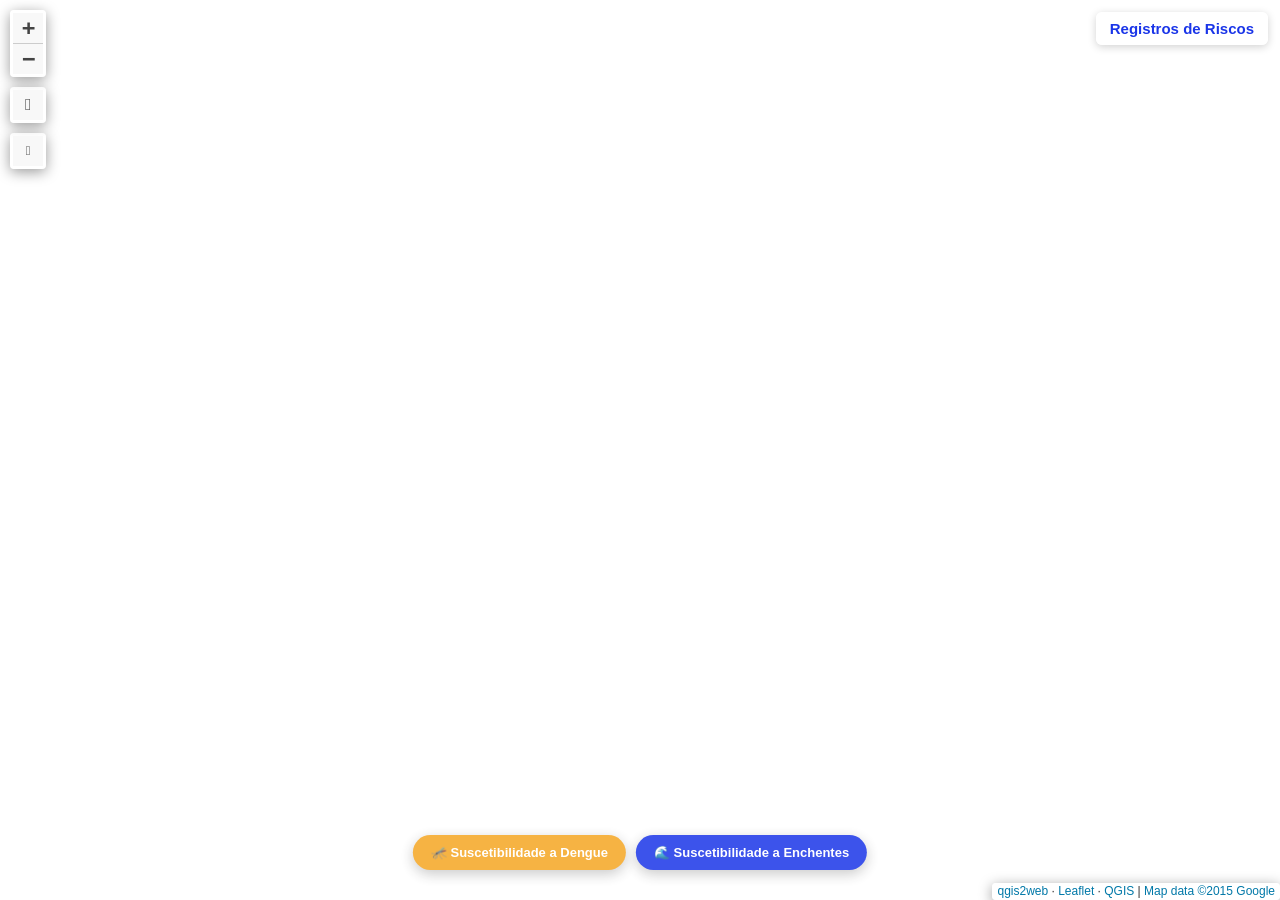
==== commit 50e3d93d: "camadas" ====
--- a/index_.html
+++ b/index_.html
@@ -82,9 +82,9 @@
         display: block;
       }
     </style>
-    <div id="map-title">Registros de Riscos</div>
 </head>
     <body>
+    <div id="map-title">Registros de Riscos</div>
         <div id="map">
         </div>
         <script src="js/qgis2web_expressions.js"></script>
@@ -200,7 +200,7 @@
                                               img_bounds_RelevoSombreado_0,
                                               {pane: 'pane_RelevoSombreado_0'});
         bounds_group.addLayer(layer_RelevoSombreado_0);
-        map.addLayer(layer_RelevoSombreado_0);
+        // map.addLayer(layer_RelevoSombreado_0);
         map.createPane('pane_Altitude_1');
         map.getPane('pane_Altitude_1').style.zIndex = 401;
         var img_Altitude_1 = 'data/Altitude_1.png';
@@ -209,7 +209,7 @@
                                               img_bounds_Altitude_1,
                                               {pane: 'pane_Altitude_1'});
         bounds_group.addLayer(layer_Altitude_1);
-        map.addLayer(layer_Altitude_1);
+        // map.addLayer(layer_Altitude_1);
         map.createPane('pane_GoogleSatellite_2');
         map.getPane('pane_GoogleSatellite_2').style.zIndex = 402;
         var layer_GoogleSatellite_2 = L.tileLayer('https://mt1.google.com/vt/lyrs=s&x={x}&y={y}&z={z}', {
@@ -267,7 +267,7 @@
             style: style_Arruamento_3_0,
         });
         bounds_group.addLayer(layer_Arruamento_3);
-        map.addLayer(layer_Arruamento_3);
+        // map.addLayer(layer_Arruamento_3);
         function pop_Divisa_de_bairros_4(feature, layer) {
             var popupContent = '<table>\
                     <tr>\
@@ -334,7 +334,7 @@
             style: style_Divisa_de_bairros_4_0,
         });
         bounds_group.addLayer(layer_Divisa_de_bairros_4);
-        map.addLayer(layer_Divisa_de_bairros_4);
+        // map.addLayer(layer_Divisa_de_bairros_4);
         function pop_abrangenciaubs_5(feature, layer) {
             var popupContent = '<table>\
                     <tr>\
@@ -2042,7 +2042,7 @@
             style: style_abrangenciaubs_5_0,
         });
         bounds_group.addLayer(layer_abrangenciaubs_5);
-        map.addLayer(layer_abrangenciaubs_5);
+        // map.addLayer(layer_abrangenciaubs_5);
         function pop_rios_6(feature, layer) {
             var popupContent = '<table>\
                     <tr>\
@@ -2088,7 +2088,7 @@
             style: style_rios_6_0,
         });
         bounds_group.addLayer(layer_rios_6);
-        map.addLayer(layer_rios_6);
+        // map.addLayer(layer_rios_6);
         function pop_ubs_7(feature, layer) {
             var popupContent = '<table>\
                     <tr>\
@@ -3912,7 +3912,7 @@
             },
         });
         bounds_group.addLayer(layer_ubs_7);
-        map.addLayer(layer_ubs_7);
+        // map.addLayer(layer_ubs_7);
         function pop_limites_municipais_8(feature, layer) {
             var popupContent = '<table>\
                     <tr>\
@@ -3987,7 +3987,7 @@
             styles: [style_limites_municipais_8_0,style_limites_municipais_8_1,style_limites_municipais_8_2,]
         });
         bounds_group.addLayer(layer_limites_municipais_8);
-        map.addLayer(layer_limites_municipais_8);
+        // map.addLayer(layer_limites_municipais_8);
         var overlaysTree = [
             {label: '<img src="legend/limites_municipais_8.png" /> limites_municipais', layer: layer_limites_municipais_8},
             {label: '<span class="legend-collapsible-header" onclick="toggleLegend(this)">UBS</span><div class="legend-collapsible-body"><table><tr><td style="text-align: center;"><img src="legend/ubs_7_USABAETÉ0.png" /></td><td>US ABAETÉ</td></tr><tr><td style="text-align: center;"><img src="legend/ubs_7_USABRANCHES1.png" /></td><td>US ABRANCHES</td></tr><tr><td style="text-align: center;"><img src="legend/ubs_7_USALVORADA2.png" /></td><td>US ALVORADA</td></tr><tr><td style="text-align: center;"><img src="legend/ubs_7_USATENAS3.png" /></td><td>US ATENAS</td></tr><tr><td style="text-align: center;"><img src="legend/ubs_7_USATUBA4.png" /></td><td>US ATUBA</td></tr><tr><td style="text-align: center;"><img src="legend/ubs_7_USAUGUSTA5.png" /></td><td>US AUGUSTA</td></tr><tr><td style="text-align: center;"><img src="legend/ubs_7_USAURORA6.png" /></td><td>US AURORA</td></tr><tr><td style="text-align: center;"><img src="legend/ubs_7_USBACACHERI7.png" /></td><td>US BACACHERI</td></tr><tr><td style="text-align: center;"><img src="legend/ubs_7_USBAIRROALTO8.png" /></td><td>US BAIRRO ALTO</td></tr><tr><td style="text-align: center;"><img src="legend/ubs_7_USBAIRRONOVO9.png" /></td><td>US BAIRRO NOVO</td></tr><tr><td style="text-align: center;"><img src="legend/ubs_7_USBARIGUI10.png" /></td><td>US BARIGUI</td></tr><tr><td style="text-align: center;"><img src="legend/ubs_7_USBARREIRINHA11.png" /></td><td>US BARREIRINHA</td></tr><tr><td style="text-align: center;"><img src="legend/ubs_7_USBOMPASTOR12.png" /></td><td>US BOM PASTOR</td></tr><tr><td style="text-align: center;"><img src="legend/ubs_7_USBUTIATUVINHA13.png" /></td><td>US BUTIATUVINHA</td></tr><tr><td style="text-align: center;"><img src="legend/ubs_7_USCAIUÁ14.png" /></td><td>US CAIUÁ</td></tr><tr><td style="text-align: center;"><img src="legend/ubs_7_USCAJURU15.png" /></td><td>US CAJURU</td></tr><tr><td style="text-align: center;"><img src="legend/ubs_7_USCAMARGO16.png" /></td><td>US CAMARGO</td></tr><tr><td style="text-align: center;"><img src="legend/ubs_7_USCAMPINADOSIQUEIRA17.png" /></td><td>US CAMPINA DO SIQUEIRA</td></tr><tr><td style="text-align: center;"><img src="legend/ubs_7_USCAMPOALEGRE18.png" /></td><td>US CAMPO ALEGRE</td></tr><tr><td style="text-align: center;"><img src="legend/ubs_7_USCÂNDIDOPORTINARI19.png" /></td><td>US CÂNDIDO PORTINARI</td></tr><tr><td style="text-align: center;"><img src="legend/ubs_7_USCAPANEMA20.png" /></td><td>US CAPANEMA</td></tr><tr><td style="text-align: center;"><img src="legend/ubs_7_USCAXIMBA21.png" /></td><td>US CAXIMBA</td></tr><tr><td style="text-align: center;"><img src="legend/ubs_7_USCONCÓRDIA22.png" /></td><td>US CONCÓRDIA</td></tr><tr><td style="text-align: center;"><img src="legend/ubs_7_USCOQUEIROS23.png" /></td><td>US COQUEIROS</td></tr><tr><td style="text-align: center;"><img src="legend/ubs_7_USDOMBOSCO24.png" /></td><td>US DOM BOSCO</td></tr><tr><td style="text-align: center;"><img src="legend/ubs_7_USÉRICOVERÍSSIMO25.png" /></td><td>US ÉRICO VERÍSSIMO</td></tr><tr><td style="text-align: center;"><img src="legend/ubs_7_USESMERALDA26.png" /></td><td>US ESMERALDA</td></tr><tr><td style="text-align: center;"><img src="legend/ubs_7_USESTRELA27.png" /></td><td>US ESTRELA</td></tr><tr><td style="text-align: center;"><img src="legend/ubs_7_USEUCALIPTOS28.png" /></td><td>US EUCALIPTOS</td></tr><tr><td style="text-align: center;"><img src="legend/ubs_7_USFANNYLINDOIA29.png" /></td><td>US FANNY LINDOIA</td></tr><tr><td style="text-align: center;"><img src="legend/ubs_7_USFERNANDODENORONHA30.png" /></td><td>US FERNANDO DE NORONHA</td></tr><tr><td style="text-align: center;"><img src="legend/ubs_7_USIPIRANGA31.png" /></td><td>US IPIRANGA</td></tr><tr><td style="text-align: center;"><img src="legend/ubs_7_USIRACEMA32.png" /></td><td>US IRACEMA</td></tr><tr><td style="text-align: center;"><img src="legend/ubs_7_USIRMÃTEREZAARAUJO33.png" /></td><td>US IRMÃ TEREZA ARAUJO</td></tr><tr><td style="text-align: center;"><img src="legend/ubs_7_USJARDIMALIANÇA34.png" /></td><td>US JARDIM ALIANÇA</td></tr><tr><td style="text-align: center;"><img src="legend/ubs_7_USJARDIMGABINETO35.png" /></td><td>US JARDIM GABINETO</td></tr><tr><td style="text-align: center;"><img src="legend/ubs_7_USJARDIMPARANAENSE36.png" /></td><td>US JARDIM PARANAENSE</td></tr><tr><td style="text-align: center;"><img src="legend/ubs_7_USJOÃOCÃNDIDO37.png" /></td><td>US JOÃO CÃNDIDO</td></tr><tr><td style="text-align: center;"><img src="legend/ubs_7_USLOTIGUAÇU38.png" /></td><td>US LOTIGUAÇU</td></tr><tr><td style="text-align: center;"><img src="legend/ubs_7_USMÃECURITIBANA39.png" /></td><td>US MÃE CURITIBANA</td></tr><tr><td style="text-align: center;"><img src="legend/ubs_7_USMARIAANGÉLICA40.png" /></td><td>US MARIA ANGÉLICA</td></tr><tr><td style="text-align: center;"><img src="legend/ubs_7_USMENONITAS41.png" /></td><td>US MENONITAS</td></tr><tr><td style="text-align: center;"><img src="legend/ubs_7_USMONTEIROLOBATO42.png" /></td><td>US MONTEIRO LOBATO</td></tr><tr><td style="text-align: center;"><img src="legend/ubs_7_USMORADIASBELÉM43.png" /></td><td>US MORADIAS BELÉM</td></tr><tr><td style="text-align: center;"><img src="legend/ubs_7_USMORADIASDAORDEM44.png" /></td><td>US MORADIAS DA ORDEM</td></tr><tr><td style="text-align: center;"><img src="legend/ubs_7_USMORADIASSANTARITA45.png" /></td><td>US MORADIAS SANTA RITA</td></tr><tr><td style="text-align: center;"><img src="legend/ubs_7_USNOSSASENHORAAPARECIDA46.png" /></td><td>US NOSSA SENHORA APARECIDA</td></tr><tr><td style="text-align: center;"><img src="legend/ubs_7_USNOSSASENHORADALUZ47.png" /></td><td>US NOSSA SENHORA DA LUZ</td></tr><tr><td style="text-align: center;"><img src="legend/ubs_7_USNOSSASENHORADOSAGRADOCORAÇÃO48.png" /></td><td>US NOSSA SENHORA DO SAGRADO CORAÇÃO</td></tr><tr><td style="text-align: center;"><img src="legend/ubs_7_USNOVAORLEANS49.png" /></td><td>US NOVA ORLEANS</td></tr><tr><td style="text-align: center;"><img src="legend/ubs_7_USOSTERNACK50.png" /></td><td>US OSTERNACK</td></tr><tr><td style="text-align: center;"><img src="legend/ubs_7_USOSWALDOCRUZ51.png" /></td><td>US OSWALDO CRUZ</td></tr><tr><td style="text-align: center;"><img src="legend/ubs_7_USOUVIDORPARDINHO52.png" /></td><td>US OUVIDOR PARDINHO</td></tr><tr><td style="text-align: center;"><img src="legend/ubs_7_USPALMEIRAS53.png" /></td><td>US PALMEIRAS</td></tr><tr><td style="text-align: center;"><img src="legend/ubs_7_USPANTANAL54.png" /></td><td>US PANTANAL</td></tr><tr><td style="text-align: center;"><img src="legend/ubs_7_USPARIGOTDESOUZA55.png" /></td><td>US PARIGOT DE SOUZA</td></tr><tr><td style="text-align: center;"><img src="legend/ubs_7_USPAROLIN56.png" /></td><td>US PAROLIN</td></tr><tr><td style="text-align: center;"><img src="legend/ubs_7_USPARQUEINDUSTRIAL57.png" /></td><td>US PARQUE INDUSTRIAL</td></tr><tr><td style="text-align: center;"><img src="legend/ubs_7_USPILARZINHO58.png" /></td><td>US PILARZINHO</td></tr><tr><td style="text-align: center;"><img src="legend/ubs_7_USPINHEIROS59.png" /></td><td>US PINHEIROS</td></tr><tr><td style="text-align: center;"><img src="legend/ubs_7_USPOMPÉIA60.png" /></td><td>US POMPÉIA</td></tr><tr><td style="text-align: center;"><img src="legend/ubs_7_USRIOBONITO61.png" /></td><td>US RIO BONITO</td></tr><tr><td style="text-align: center;"><img src="legend/ubs_7_USSABARÁ62.png" /></td><td>US SABARÁ</td></tr><tr><td style="text-align: center;"><img src="legend/ubs_7_USSALGADOFILHO63.png" /></td><td>US SALGADO FILHO</td></tr><tr><td style="text-align: center;"><img src="legend/ubs_7_USSALVADORALLENDE64.png" /></td><td>US SALVADOR ALLENDE</td></tr><tr><td style="text-align: center;"><img src="legend/ubs_7_USSAMBAQUI65.png" /></td><td>US SAMBAQUI</td></tr><tr><td style="text-align: center;"><img src="legend/ubs_7_USSANTAAMÉLIA66.png" /></td><td>US SANTA AMÉLIA</td></tr><tr><td style="text-align: center;"><img src="legend/ubs_7_USSANTACÂNDIDA67.png" /></td><td>US SANTA CÂNDIDA</td></tr><tr><td style="text-align: center;"><img src="legend/ubs_7_USSANTAEFIGÊNIA68.png" /></td><td>US SANTA EFIGÊNIA</td></tr><tr><td style="text-align: center;"><img src="legend/ubs_7_USSANTAFELICIDADE69.png" /></td><td>US SANTA FELICIDADE</td></tr><tr><td style="text-align: center;"><img src="legend/ubs_7_USSANTAQUITÉRIA70.png" /></td><td>US SANTA QUITÉRIA</td></tr><tr><td style="text-align: center;"><img src="legend/ubs_7_USSANTAQUITÉRIAII71.png" /></td><td>US SANTA QUITÉRIA II</td></tr><tr><td style="text-align: center;"><img src="legend/ubs_7_USSANTOSANDRADE72.png" /></td><td>US SANTOS ANDRADE</td></tr><tr><td style="text-align: center;"><img src="legend/ubs_7_USSÃOBRAZ73.png" /></td><td>US SÃO BRAZ</td></tr><tr><td style="text-align: center;"><img src="legend/ubs_7_USSÃODOMINGOS74.png" /></td><td>US SÃO DOMINGOS</td></tr><tr><td style="text-align: center;"><img src="legend/ubs_7_USSÃOJOAODELREY75.png" /></td><td>US SÃO JOAO DEL REY</td></tr><tr><td style="text-align: center;"><img src="legend/ubs_7_USSÃOJOSÉ76.png" /></td><td>US SÃO JOSÉ</td></tr><tr><td style="text-align: center;"><img src="legend/ubs_7_USSÃOMIGUEL77.png" /></td><td>US SÃO MIGUEL</td></tr><tr><td style="text-align: center;"><img src="legend/ubs_7_USSÃOPAULO78.png" /></td><td>US SÃO PAULO</td></tr><tr><td style="text-align: center;"><img src="legend/ubs_7_USSÃOPEDRO79.png" /></td><td>US SÃO PEDRO</td></tr><tr><td style="text-align: center;"><img src="legend/ubs_7_USSOLITUDE80.png" /></td><td>US SOLITUDE</td></tr><tr><td style="text-align: center;"><img src="legend/ubs_7_USTAIZVIVIANEMACHADO81.png" /></td><td>US TAIZ VIVIANE MACHADO</td></tr><tr><td style="text-align: center;"><img src="legend/ubs_7_USTANCREDONEVES82.png" /></td><td>US TANCREDO NEVES</td></tr><tr><td style="text-align: center;"><img src="legend/ubs_7_USTAPAJÓS83.png" /></td><td>US TAPAJÓS</td></tr><tr><td style="text-align: center;"><img src="legend/ubs_7_USTARUMÃ84.png" /></td><td>US TARUMÃ</td></tr><tr><td style="text-align: center;"><img src="legend/ubs_7_USTINGUI85.png" /></td><td>US TINGUI</td></tr><tr><td style="text-align: center;"><img src="legend/ubs_7_USTRINDADE86.png" /></td><td>US TRINDADE</td></tr><tr><td style="text-align: center;"><img src="legend/ubs_7_USTRINDADEII87.png" /></td><td>US TRINDADE II</td></tr><tr><td style="text-align: center;"><img src="legend/ubs_7_USUBERABADECIMA88.png" /></td><td>US UBERABA DE CIMA</td></tr><tr><td style="text-align: center;"><img src="legend/ubs_7_USUMBARÁ89.png" /></td><td>US UMBARÁ</td></tr><tr><td style="text-align: center;"><img src="legend/ubs_7_USUMBARÁII90.png" /></td><td>US UMBARÁ II</td></tr><tr><td style="text-align: center;"><img src="legend/ubs_7_USUNIÃODASVILAS91.png" /></td><td>US UNIÃO DAS VILAS</td></tr><tr><td style="text-align: center;"><img src="legend/ubs_7_USVILACLARICE92.png" /></td><td>US VILA CLARICE</td></tr><tr><td style="text-align: center;"><img src="legend/ubs_7_USVILADIANA93.png" /></td><td>US VILA DIANA</td></tr><tr><td style="text-align: center;"><img src="legend/ubs_7_USVILAESPERANÇA94.png" /></td><td>US VILA ESPERANÇA</td></tr><tr><td style="text-align: center;"><img src="legend/ubs_7_USVILAFELIZ95.png" /></td><td>US VILA FELIZ</td></tr><tr><td style="text-align: center;"><img src="legend/ubs_7_USVILAGUAÍRA96.png" /></td><td>US VILA GUAÍRA</td></tr><tr><td style="text-align: center;"><img src="legend/ubs_7_USVILAHAUER97.png" /></td><td>US VILA HAUER</td></tr><tr><td style="text-align: center;"><img src="legend/ubs_7_USVILALEÃO98.png" /></td><td>US VILA LEÃO</td></tr><tr><td style="text-align: center;"><img src="legend/ubs_7_USVILALEONICE99.png" /></td><td>US VILA LEONICE</td></tr><tr><td style="text-align: center;"><img src="legend/ubs_7_USVILAMACHADO100.png" /></td><td>US VILA MACHADO</td></tr><tr><td style="text-align: center;"><img src="legend/ubs_7_USVILASANDRA101.png" /></td><td>US VILA SANDRA</td></tr><tr><td style="text-align: center;"><img src="legend/ubs_7_USVILAVERDE102.png" /></td><td>US VILA VERDE</td></tr><tr><td style="text-align: center;"><img src="legend/ubs_7_USVISITAÇÃO103.png" /></td><td>US VISITAÇÃO</td></tr><tr><td style="text-align: center;"><img src="legend/ubs_7_USVISTAALEGRE104.png" /></td><td>US VISTA ALEGRE</td></tr><tr><td style="text-align: center;"><img src="legend/ubs_7_USVITÓRIARÉGIA105.png" /></td><td>US VITÓRIA RÉGIA</td></tr><tr><td style="text-align: center;"><img src="legend/ubs_7_USWALDEMARMONASTIER106.png" /></td><td>US WALDEMAR MONASTIER</td></tr><tr><td style="text-align: center;"><img src="legend/ubs_7_USXAPINHAL107.png" /></td><td>US XAPINHAL</td></tr><tr><td style="text-align: center;"><img src="legend/ubs_7_USXAXIM108.png" /></td><td>US XAXIM</td></tr><tr><td style="text-align: center;"><img src="legend/ubs_7_109.png" /></td><td></td></tr></table></div>', layer: layer_ubs_7},
@@ -4155,9 +4155,13 @@
   // aguarda o mapa Leaflet estar disponível
   function init() {
     // tenta pegar o mapa Leaflet (qgis2web expõe como variável global 'map')
+    if (typeof L === 'undefined') {
+      setTimeout(init, 300);
+      return;
+    }
     var m = window.map;
     if (!m) {
-      setTimeout(init, 500);
+      setTimeout(init, 300);
       return;
     }
 
